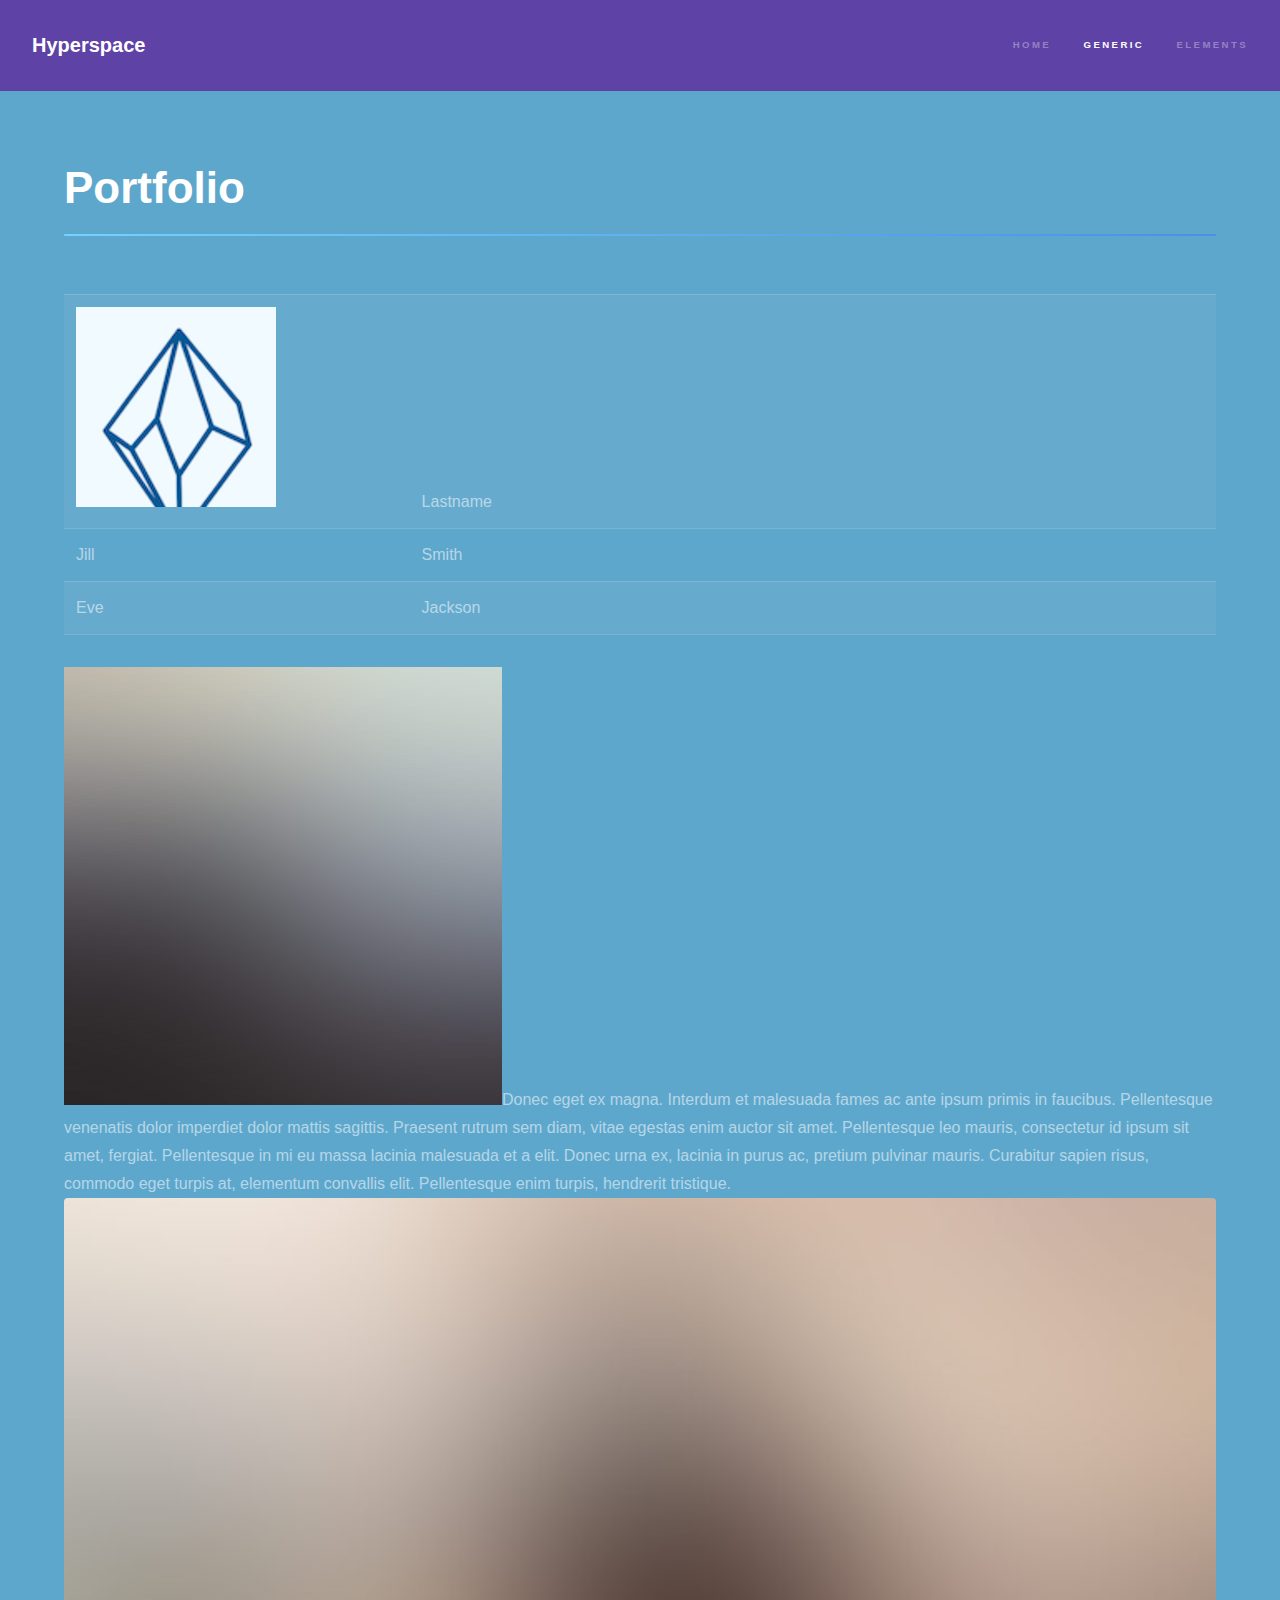
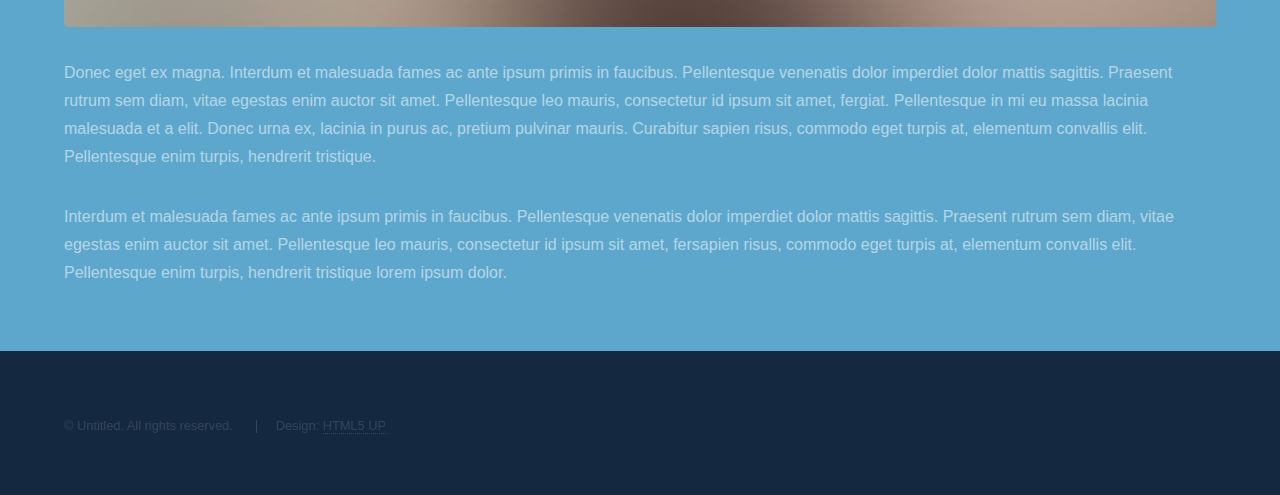
==== generic.html @ f417ead6 "Upload homepage and portfolio page" ====
<!DOCTYPE HTML>
<!--
	Hyperspace by HTML5 UP
	html5up.net | @ajlkn
	Free for personal and commercial use under the CCA 3.0 license (html5up.net/license)
-->
<html>

<head>
	<title>Generic - Hyperspace by HTML5 UP</title>
	<meta charset="utf-8" />
	<meta name="viewport" content="width=device-width, initial-scale=1, user-scalable=no" />
	<link rel="stylesheet" href="assets/css/main.css" />
	<noscript>
		<link rel="stylesheet" href="assets/css/noscript.css" /></noscript>
</head>

<body class="is-preload">

	<!-- Header -->
	<header id="header">
		<a href="index.html" class="title">Hyperspace</a>
		<nav>
			<ul>
				<li><a href="index.html">Home</a></li>
				<li><a href="generic.html" class="active">Generic</a></li>
				<li><a href="elements.html">Elements</a></li>
			</ul>
		</nav>
	</header>

	<!-- Wrapper -->
	<div id="wrapper">

		<!-- Main -->
		<section id="main" class="wrapper">
			<div class="inner">
				<h1 class="major">Portfolio</h1>
				<table style="width:100%" align="top">
					<tr>
						<td align="top" style="width:30%"><img src="images/crystal.png" alt="text" /></td>
						<td align="top" style="width:70%">Lastname</td>

					</tr>
					<tr>
						<td>Jill</td>
						<td>Smith</td>

					</tr>
					<tr>
						<td>Eve</td>
						<td>Jackson</td>

					</tr>
				</table>
				<div>
					<img src="images/pic03.jpg" alt="text" ALIGN=”right” />Donec eget ex
					magna. Interdum et malesuada fames ac ante
					ipsum primis in faucibus. Pellentesque
					venenatis dolor imperdiet dolor mattis sagittis. Praesent rutrum sem diam, vitae egestas enim
					auctor
					sit amet. Pellentesque leo mauris, consectetur id ipsum sit amet, fergiat. Pellentesque in mi eu
					massa lacinia malesuada et a elit. Donec urna ex, lacinia in purus ac, pretium pulvinar mauris.
					Curabitur sapien risus, commodo eget turpis at, elementum convallis elit. Pellentesque enim
					turpis,
					hendrerit tristique.
				</div>
				<span class="image fit"><img src="images/pic04.jpg" alt="" /></span>
				<p>Donec eget ex magna. Interdum et malesuada fames ac ante ipsum primis in faucibus. Pellentesque
					venenatis dolor imperdiet dolor mattis sagittis. Praesent rutrum sem diam, vitae egestas enim auctor
					sit amet. Pellentesque leo mauris, consectetur id ipsum sit amet, fergiat. Pellentesque in mi eu
					massa lacinia malesuada et a elit. Donec urna ex, lacinia in purus ac, pretium pulvinar mauris.
					Curabitur sapien risus, commodo eget turpis at, elementum convallis elit. Pellentesque enim turpis,
					hendrerit tristique.</p>
				<p>Interdum et malesuada fames ac ante ipsum primis in faucibus. Pellentesque venenatis dolor imperdiet
					dolor mattis sagittis. Praesent rutrum sem diam, vitae egestas enim auctor sit amet. Pellentesque
					leo mauris, consectetur id ipsum sit amet, fersapien risus, commodo eget turpis at, elementum
					convallis elit. Pellentesque enim turpis, hendrerit tristique lorem ipsum dolor.</p>
			</div>
		</section>

	</div>

	<!-- Footer -->
	<footer id="footer" class="wrapper alt">
		<div class="inner">
			<ul class="menu">
				<li>&copy; Untitled. All rights reserved.</li>
				<li>Design: <a href="http://html5up.net">HTML5 UP</a></li>
			</ul>
		</div>
	</footer>

	<!-- Scripts -->
	<script src="assets/js/jquery.min.js"></script>
	<script src="assets/js/jquery.scrollex.min.js"></script>
	<script src="assets/js/jquery.scrolly.min.js"></script>
	<script src="assets/js/browser.min.js"></script>
	<script src="assets/js/breakpoints.min.js"></script>
	<script src="assets/js/util.js"></script>
	<script src="assets/js/main.js"></script>

</body>

</html>
---- assets/css/main.css ----
@import url(fontawesome-all.min.css);

/*
	Hyperspace by HTML5 UP
	html5up.net | @ajlkn
	Free for personal and commercial use under the CCA 3.0 license (html5up.net/license)
*/

html, body, div, span, applet, object,
iframe, h1, h2, h3, h4, h5, h6, p, blockquote,
pre, a, abbr, acronym, address, big, cite,
code, del, dfn, em, img, ins, kbd, q, s, samp,
small, strike, strong, sub, sup, tt, var, b,
u, i, center, dl, dt, dd, ol, ul, li, fieldset,
form, label, legend, table, caption, tbody,
tfoot, thead, tr, th, td, article, aside,
canvas, details, embed, figure, figcaption,
footer, header, hgroup, menu, nav, output, ruby,
section, summary, time, mark, audio, video {
	margin: 0;
	padding: 0;
	border: 0;
	font-size: 100%;
	font: inherit;
	vertical-align: baseline;}

article, aside, details, figcaption, figure,
footer, header, hgroup, menu, nav, section {
	display: block;}

body {
	line-height: 1;
}

ol, ul {
	list-style: none;
}

blockquote, q {
	quotes: none;
}

	blockquote:before, blockquote:after, q:before, q:after {
		content: '';
		content: none;
	}

table {
	border-collapse: collapse;
	border-spacing: 0;
}

body {
	-webkit-text-size-adjust: none;
}

mark {
	background-color: transparent;
	color: inherit;
}

input::-moz-focus-inner {
	border: 0;
	padding: 0;
}

input, select, textarea {
	-moz-appearance: none;
	-webkit-appearance: none;
	-ms-appearance: none;
	appearance: none;
}

/* Basic */

	@-ms-viewport {
		width: device-width;
	}

	body {
		-ms-overflow-style: scrollbar;
	}

	@media screen and (max-width: 480px) {

		html, body {
			min-width: 320px;
		}

	}

	html {
		box-sizing: border-box;
	}

	*, *:before, *:after {
		box-sizing: inherit;
	}

	body {
		background: #5EA7CC;
	}

		body.is-preload *, body.is-preload *:before, body.is-preload *:after {
			-moz-animation: none !important;
			-webkit-animation: none !important;
			-ms-animation: none !important;
			animation: none !important;
			-moz-transition: none !important;
			-webkit-transition: none !important;
			-ms-transition: none !important;
			transition: none !important;
		}

/* Type */

	body, input, select, textarea {
		color: rgba(255, 255, 255, 0.55);
		font-family: Arial, Helvetica, sans-serif;
		font-size: 16.5pt;
		font-weight: normal;
		line-height: 1.75;
	}

		@media screen and (max-width: 1680px) {

			body, input, select, textarea {
				font-size: 13pt;
			}

		}

		@media screen and (max-width: 1280px) {

			body, input, select, textarea {
				font-size: 12pt;
			}

		}

		@media screen and (max-width: 360px) {

			body, input, select, textarea {
				font-size: 11pt;
			}

		}

	a {
		-moz-transition: color 0.2s ease, border-bottom-color 0.2s ease;
		-webkit-transition: color 0.2s ease, border-bottom-color 0.2s ease;
		-ms-transition: color 0.2s ease, border-bottom-color 0.2s ease;
		transition: color 0.2s ease, border-bottom-color 0.2s ease;
		border-bottom: dotted 1px rgba(255, 255, 255, 0.35);
		color: inherit;
		text-decoration: none;
	}

		a:hover {
			border-bottom-color: transparent;
			color: #ffffff;
		}

	strong, b {
		color: #ffffff;
		font-weight: bold;
	}

	em, i {
		font-style: italic;
	}

	p {
		margin: 0 0 2em 0;
	}

	h1, h2, h3, h4, h5, h6 {
		color: #ffffff;
		font-weight: bold;
		line-height: 1.5;
		margin: 0 0 0.5em 0;
	}

		h1 a, h2 a, h3 a, h4 a, h5 a, h6 a {
			color: inherit;
			text-decoration: none;
		}

	h1 {
		font-size: 2.75em;
	}

		h1.major {
			margin: 0 0 1.3em 0;
			position: relative;
			padding-bottom: 0.35em;
		}

			h1.major:after {
				background-image: -moz-linear-gradient(to right, #75D1FF, #4890E5);
				background-image: -webkit-linear-gradient(to right, #75D1FF, #4890E5);
				background-image: -ms-linear-gradient(to right, #75D1FF, #4890E5);
				background-image: linear-gradient(to right, #75D1FF, #4890E5);
				-moz-transition: max-width 0.2s ease;
				-webkit-transition: max-width 0.2s ease;
				-ms-transition: max-width 0.2s ease;
				transition: max-width 0.2s ease;
				border-radius: 0.2em;
				bottom: 0;
				content: '';
				height: 0.05em;
				position: absolute;
				right: 0;
				width: 100%;
			}

	h2 {
		font-size: 1.75em;
	}

	h3 {
		font-size: 1.1em;
	}

	h4 {
		font-size: 1em;
	}

	h5 {
		font-size: 0.8em;
	}

	h6 {
		font-size: 0.6em;
	}

	@media screen and (max-width: 736px) {

		h1 {
			font-size: 2em;
		}

		h2 {
			font-size: 1.25em;
		}

		h3 {
			font-size: 1em;
		}

		h4 {
			font-size: 0.8em;
		}

		h5 {
			font-size: 0.6em;
		}

		h6 {
			font-size: 0.6em;
		}

	}

	sub {
		font-size: 0.8em;
		position: relative;
		top: 0.5em;
	}

	sup {
		font-size: 0.8em;
		position: relative;
		top: -0.5em;
	}

	blockquote {
		border-left: solid 4px rgba(255, 255, 255, 0.15);
		font-style: italic;
		margin: 0 0 2em 0;
		padding: 0.5em 0 0.5em 2em;
	}

	code {
		background: rgba(255, 255, 255, 0.05);
		border-radius: 0.25em;
		border: solid 1px rgba(255, 255, 255, 0.15);
		font-family: "Courier New", monospace;
		font-size: 0.9em;
		margin: 0 0.25em;
		padding: 0.25em 0.65em;
	}

	pre {
		-webkit-overflow-scrolling: touch;
		font-family: "Courier New", monospace;
		font-size: 0.9em;
		margin: 0 0 2em 0;
	}

		pre code {
			display: block;
			line-height: 1.75em;
			padding: 1em 1.5em;
			overflow-x: auto;
		}

	hr {
		border: 0;
		border-bottom: solid 1px rgba(255, 255, 255, 0.15);
		margin: 2em 0;
	}

		hr.major {
			margin: 3em 0;
		}

	.align-left {
		text-align: left;
	}

	.align-center {
		text-align: center;
	}

	.align-right {
		text-align: right;
	}

/* Row */

	.row {
		display: flex;
		flex-wrap: wrap;
		box-sizing: border-box;
		align-items: stretch;
	}

		.row > * {
			box-sizing: border-box;
		}

		.row.gtr-uniform > * > :last-child {
			margin-bottom: 0;
		}

		.row.aln-left {
			justify-content: flex-start;
		}

		.row.aln-center {
			justify-content: center;
		}

		.row.aln-right {
			justify-content: flex-end;
		}

		.row.aln-top {
			align-items: flex-start;
		}

		.row.aln-middle {
			align-items: center;
		}

		.row.aln-bottom {
			align-items: flex-end;
		}

		.row > .imp {
			order: -1;
		}

		.row > .col-1 {
			width: 8.33333%;
		}

		.row > .off-1 {
			margin-left: 8.33333%;
		}

		.row > .col-2 {
			width: 16.66667%;
		}

		.row > .off-2 {
			margin-left: 16.66667%;
		}

		.row > .col-3 {
			width: 25%;
		}

		.row > .off-3 {
			margin-left: 25%;
		}

		.row > .col-4 {
			width: 33.33333%;
		}

		.row > .off-4 {
			margin-left: 33.33333%;
		}

		.row > .col-5 {
			width: 41.66667%;
		}

		.row > .off-5 {
			margin-left: 41.66667%;
		}

		.row > .col-6 {
			width: 50%;
		}

		.row > .off-6 {
			margin-left: 50%;
		}

		.row > .col-7 {
			width: 58.33333%;
		}

		.row > .off-7 {
			margin-left: 58.33333%;
		}

		.row > .col-8 {
			width: 66.66667%;
		}

		.row > .off-8 {
			margin-left: 66.66667%;
		}

		.row > .col-9 {
			width: 75%;
		}

		.row > .off-9 {
			margin-left: 75%;
		}

		.row > .col-10 {
			width: 83.33333%;
		}

		.row > .off-10 {
			margin-left: 83.33333%;
		}

		.row > .col-11 {
			width: 91.66667%;
		}

		.row > .off-11 {
			margin-left: 91.66667%;
		}

		.row > .col-12 {
			width: 100%;
		}

		.row > .off-12 {
			margin-left: 100%;
		}

		.row.gtr-0 {
			margin-top: 0;
			margin-left: 0em;
		}

			.row.gtr-0 > * {
				padding: 0 0 0 0em;
			}

			.row.gtr-0.gtr-uniform {
				margin-top: 0em;
			}

				.row.gtr-0.gtr-uniform > * {
					padding-top: 0em;
				}

		.row.gtr-25 {
			margin-top: 0;
			margin-left: -0.375em;
		}

			.row.gtr-25 > * {
				padding: 0 0 0 0.375em;
			}

			.row.gtr-25.gtr-uniform {
				margin-top: -0.375em;
			}

				.row.gtr-25.gtr-uniform > * {
					padding-top: 0.375em;
				}

		.row.gtr-50 {
			margin-top: 0;
			margin-left: -0.75em;
		}

			.row.gtr-50 > * {
				padding: 0 0 0 0.75em;
			}

			.row.gtr-50.gtr-uniform {
				margin-top: -0.75em;
			}

				.row.gtr-50.gtr-uniform > * {
					padding-top: 0.75em;
				}

		.row {
			margin-top: 0;
			margin-left: -1.5em;
		}

			.row > * {
				padding: 0 0 0 1.5em;
			}

			.row.gtr-uniform {
				margin-top: -1.5em;
			}

				.row.gtr-uniform > * {
					padding-top: 1.5em;
				}

		.row.gtr-150 {
			margin-top: 0;
			margin-left: -2.25em;
		}

			.row.gtr-150 > * {
				padding: 0 0 0 2.25em;
			}

			.row.gtr-150.gtr-uniform {
				margin-top: -2.25em;
			}

				.row.gtr-150.gtr-uniform > * {
					padding-top: 2.25em;
				}

		.row.gtr-200 {
			margin-top: 0;
			margin-left: -3em;
		}

			.row.gtr-200 > * {
				padding: 0 0 0 3em;
			}

			.row.gtr-200.gtr-uniform {
				margin-top: -3em;
			}

				.row.gtr-200.gtr-uniform > * {
					padding-top: 3em;
				}

		@media screen and (max-width: 1680px) {

			.row {
				display: flex;
				flex-wrap: wrap;
				box-sizing: border-box;
				align-items: stretch;
			}

				.row > * {
					box-sizing: border-box;
				}

				.row.gtr-uniform > * > :last-child {
					margin-bottom: 0;
				}

				.row.aln-left {
					justify-content: flex-start;
				}

				.row.aln-center {
					justify-content: center;
				}

				.row.aln-right {
					justify-content: flex-end;
				}

				.row.aln-top {
					align-items: flex-start;
				}

				.row.aln-middle {
					align-items: center;
				}

				.row.aln-bottom {
					align-items: flex-end;
				}

				.row > .imp-xlarge {
					order: -1;
				}

				.row > .col-1-xlarge {
					width: 8.33333%;
				}

				.row > .off-1-xlarge {
					margin-left: 8.33333%;
				}

				.row > .col-2-xlarge {
					width: 16.66667%;
				}

				.row > .off-2-xlarge {
					margin-left: 16.66667%;
				}

				.row > .col-3-xlarge {
					width: 25%;
				}

				.row > .off-3-xlarge {
					margin-left: 25%;
				}

				.row > .col-4-xlarge {
					width: 33.33333%;
				}

				.row > .off-4-xlarge {
					margin-left: 33.33333%;
				}

				.row > .col-5-xlarge {
					width: 41.66667%;
				}

				.row > .off-5-xlarge {
					margin-left: 41.66667%;
				}

				.row > .col-6-xlarge {
					width: 50%;
				}

				.row > .off-6-xlarge {
					margin-left: 50%;
				}

				.row > .col-7-xlarge {
					width: 58.33333%;
				}

				.row > .off-7-xlarge {
					margin-left: 58.33333%;
				}

				.row > .col-8-xlarge {
					width: 66.66667%;
				}

				.row > .off-8-xlarge {
					margin-left: 66.66667%;
				}

				.row > .col-9-xlarge {
					width: 75%;
				}

				.row > .off-9-xlarge {
					margin-left: 75%;
				}

				.row > .col-10-xlarge {
					width: 83.33333%;
				}

				.row > .off-10-xlarge {
					margin-left: 83.33333%;
				}

				.row > .col-11-xlarge {
					width: 91.66667%;
				}

				.row > .off-11-xlarge {
					margin-left: 91.66667%;
				}

				.row > .col-12-xlarge {
					width: 100%;
				}

				.row > .off-12-xlarge {
					margin-left: 100%;
				}

				.row.gtr-0 {
					margin-top: 0;
					margin-left: 0em;
				}

					.row.gtr-0 > * {
						padding: 0 0 0 0em;
					}

					.row.gtr-0.gtr-uniform {
						margin-top: 0em;
					}

						.row.gtr-0.gtr-uniform > * {
							padding-top: 0em;
						}

				.row.gtr-25 {
					margin-top: 0;
					margin-left: -0.375em;
				}

					.row.gtr-25 > * {
						padding: 0 0 0 0.375em;
					}

					.row.gtr-25.gtr-uniform {
						margin-top: -0.375em;
					}

						.row.gtr-25.gtr-uniform > * {
							padding-top: 0.375em;
						}

				.row.gtr-50 {
					margin-top: 0;
					margin-left: -0.75em;
				}

					.row.gtr-50 > * {
						padding: 0 0 0 0.75em;
					}

					.row.gtr-50.gtr-uniform {
						margin-top: -0.75em;
					}

						.row.gtr-50.gtr-uniform > * {
							padding-top: 0.75em;
						}

				.row {
					margin-top: 0;
					margin-left: -1.5em;
				}

					.row > * {
						padding: 0 0 0 1.5em;
					}

					.row.gtr-uniform {
						margin-top: -1.5em;
					}

						.row.gtr-uniform > * {
							padding-top: 1.5em;
						}

				.row.gtr-150 {
					margin-top: 0;
					margin-left: -2.25em;
				}

					.row.gtr-150 > * {
						padding: 0 0 0 2.25em;
					}

					.row.gtr-150.gtr-uniform {
						margin-top: -2.25em;
					}

						.row.gtr-150.gtr-uniform > * {
							padding-top: 2.25em;
						}

				.row.gtr-200 {
					margin-top: 0;
					margin-left: -3em;
				}

					.row.gtr-200 > * {
						padding: 0 0 0 3em;
					}

					.row.gtr-200.gtr-uniform {
						margin-top: -3em;
					}

						.row.gtr-200.gtr-uniform > * {
							padding-top: 3em;
						}

		}

		@media screen and (max-width: 1280px) {

			.row {
				display: flex;
				flex-wrap: wrap;
				box-sizing: border-box;
				align-items: stretch;
			}

				.row > * {
					box-sizing: border-box;
				}

				.row.gtr-uniform > * > :last-child {
					margin-bottom: 0;
				}

				.row.aln-left {
					justify-content: flex-start;
				}

				.row.aln-center {
					justify-content: center;
				}

				.row.aln-right {
					justify-content: flex-end;
				}

				.row.aln-top {
					align-items: flex-start;
				}

				.row.aln-middle {
					align-items: center;
				}

				.row.aln-bottom {
					align-items: flex-end;
				}

				.row > .imp-large {
					order: -1;
				}

				.row > .col-1-large {
					width: 8.33333%;
				}

				.row > .off-1-large {
					margin-left: 8.33333%;
				}

				.row > .col-2-large {
					width: 16.66667%;
				}

				.row > .off-2-large {
					margin-left: 16.66667%;
				}

				.row > .col-3-large {
					width: 25%;
				}

				.row > .off-3-large {
					margin-left: 25%;
				}

				.row > .col-4-large {
					width: 33.33333%;
				}

				.row > .off-4-large {
					margin-left: 33.33333%;
				}

				.row > .col-5-large {
					width: 41.66667%;
				}

				.row > .off-5-large {
					margin-left: 41.66667%;
				}

				.row > .col-6-large {
					width: 50%;
				}

				.row > .off-6-large {
					margin-left: 50%;
				}

				.row > .col-7-large {
					width: 58.33333%;
				}

				.row > .off-7-large {
					margin-left: 58.33333%;
				}

				.row > .col-8-large {
					width: 66.66667%;
				}

				.row > .off-8-large {
					margin-left: 66.66667%;
				}

				.row > .col-9-large {
					width: 75%;
				}

				.row > .off-9-large {
					margin-left: 75%;
				}

				.row > .col-10-large {
					width: 83.33333%;
				}

				.row > .off-10-large {
					margin-left: 83.33333%;
				}

				.row > .col-11-large {
					width: 91.66667%;
				}

				.row > .off-11-large {
					margin-left: 91.66667%;
				}

				.row > .col-12-large {
					width: 100%;
				}

				.row > .off-12-large {
					margin-left: 100%;
				}

				.row.gtr-0 {
					margin-top: 0;
					margin-left: 0em;
				}

					.row.gtr-0 > * {
						padding: 0 0 0 0em;
					}

					.row.gtr-0.gtr-uniform {
						margin-top: 0em;
					}

						.row.gtr-0.gtr-uniform > * {
							padding-top: 0em;
						}

				.row.gtr-25 {
					margin-top: 0;
					margin-left: -0.375em;
				}

					.row.gtr-25 > * {
						padding: 0 0 0 0.375em;
					}

					.row.gtr-25.gtr-uniform {
						margin-top: -0.375em;
					}

						.row.gtr-25.gtr-uniform > * {
							padding-top: 0.375em;
						}

				.row.gtr-50 {
					margin-top: 0;
					margin-left: -0.75em;
				}

					.row.gtr-50 > * {
						padding: 0 0 0 0.75em;
					}

					.row.gtr-50.gtr-uniform {
						margin-top: -0.75em;
					}

						.row.gtr-50.gtr-uniform > * {
							padding-top: 0.75em;
						}

				.row {
					margin-top: 0;
					margin-left: -1.5em;
				}

					.row > * {
						padding: 0 0 0 1.5em;
					}

					.row.gtr-uniform {
						margin-top: -1.5em;
					}

						.row.gtr-uniform > * {
							padding-top: 1.5em;
						}

				.row.gtr-150 {
					margin-top: 0;
					margin-left: -2.25em;
				}

					.row.gtr-150 > * {
						padding: 0 0 0 2.25em;
					}

					.row.gtr-150.gtr-uniform {
						margin-top: -2.25em;
					}

						.row.gtr-150.gtr-uniform > * {
							padding-top: 2.25em;
						}

				.row.gtr-200 {
					margin-top: 0;
					margin-left: -3em;
				}

					.row.gtr-200 > * {
						padding: 0 0 0 3em;
					}

					.row.gtr-200.gtr-uniform {
						margin-top: -3em;
					}

						.row.gtr-200.gtr-uniform > * {
							padding-top: 3em;
						}

		}

		@media screen and (max-width: 980px) {

			.row {
				display: flex;
				flex-wrap: wrap;
				box-sizing: border-box;
				align-items: stretch;
			}

				.row > * {
					box-sizing: border-box;
				}

				.row.gtr-uniform > * > :last-child {
					margin-bottom: 0;
				}

				.row.aln-left {
					justify-content: flex-start;
				}

				.row.aln-center {
					justify-content: center;
				}

				.row.aln-right {
					justify-content: flex-end;
				}

				.row.aln-top {
					align-items: flex-start;
				}

				.row.aln-middle {
					align-items: center;
				}

				.row.aln-bottom {
					align-items: flex-end;
				}

				.row > .imp-medium {
					order: -1;
				}

				.row > .col-1-medium {
					width: 8.33333%;
				}

				.row > .off-1-medium {
					margin-left: 8.33333%;
				}

				.row > .col-2-medium {
					width: 16.66667%;
				}

				.row > .off-2-medium {
					margin-left: 16.66667%;
				}

				.row > .col-3-medium {
					width: 25%;
				}

				.row > .off-3-medium {
					margin-left: 25%;
				}

				.row > .col-4-medium {
					width: 33.33333%;
				}

				.row > .off-4-medium {
					margin-left: 33.33333%;
				}

				.row > .col-5-medium {
					width: 41.66667%;
				}

				.row > .off-5-medium {
					margin-left: 41.66667%;
				}

				.row > .col-6-medium {
					width: 50%;
				}

				.row > .off-6-medium {
					margin-left: 50%;
				}

				.row > .col-7-medium {
					width: 58.33333%;
				}

				.row > .off-7-medium {
					margin-left: 58.33333%;
				}

				.row > .col-8-medium {
					width: 66.66667%;
				}

				.row > .off-8-medium {
					margin-left: 66.66667%;
				}

				.row > .col-9-medium {
					width: 75%;
				}

				.row > .off-9-medium {
					margin-left: 75%;
				}

				.row > .col-10-medium {
					width: 83.33333%;
				}

				.row > .off-10-medium {
					margin-left: 83.33333%;
				}

				.row > .col-11-medium {
					width: 91.66667%;
				}

				.row > .off-11-medium {
					margin-left: 91.66667%;
				}

				.row > .col-12-medium {
					width: 100%;
				}

				.row > .off-12-medium {
					margin-left: 100%;
				}

				.row.gtr-0 {
					margin-top: 0;
					margin-left: 0em;
				}

					.row.gtr-0 > * {
						padding: 0 0 0 0em;
					}

					.row.gtr-0.gtr-uniform {
						margin-top: 0em;
					}

						.row.gtr-0.gtr-uniform > * {
							padding-top: 0em;
						}

				.row.gtr-25 {
					margin-top: 0;
					margin-left: -0.375em;
				}

					.row.gtr-25 > * {
						padding: 0 0 0 0.375em;
					}

					.row.gtr-25.gtr-uniform {
						margin-top: -0.375em;
					}

						.row.gtr-25.gtr-uniform > * {
							padding-top: 0.375em;
						}

				.row.gtr-50 {
					margin-top: 0;
					margin-left: -0.75em;
				}

					.row.gtr-50 > * {
						padding: 0 0 0 0.75em;
					}

					.row.gtr-50.gtr-uniform {
						margin-top: -0.75em;
					}

						.row.gtr-50.gtr-uniform > * {
							padding-top: 0.75em;
						}

				.row {
					margin-top: 0;
					margin-left: -1.5em;
				}

					.row > * {
						padding: 0 0 0 1.5em;
					}

					.row.gtr-uniform {
						margin-top: -1.5em;
					}

						.row.gtr-uniform > * {
							padding-top: 1.5em;
						}

				.row.gtr-150 {
					margin-top: 0;
					margin-left: -2.25em;
				}

					.row.gtr-150 > * {
						padding: 0 0 0 2.25em;
					}

					.row.gtr-150.gtr-uniform {
						margin-top: -2.25em;
					}

						.row.gtr-150.gtr-uniform > * {
							padding-top: 2.25em;
						}

				.row.gtr-200 {
					margin-top: 0;
					margin-left: -3em;
				}

					.row.gtr-200 > * {
						padding: 0 0 0 3em;
					}

					.row.gtr-200.gtr-uniform {
						margin-top: -3em;
					}

						.row.gtr-200.gtr-uniform > * {
							padding-top: 3em;
						}

		}

		@media screen and (max-width: 736px) {

			.row {
				display: flex;
				flex-wrap: wrap;
				box-sizing: border-box;
				align-items: stretch;
			}

				.row > * {
					box-sizing: border-box;
				}

				.row.gtr-uniform > * > :last-child {
					margin-bottom: 0;
				}

				.row.aln-left {
					justify-content: flex-start;
				}

				.row.aln-center {
					justify-content: center;
				}

				.row.aln-right {
					justify-content: flex-end;
				}

				.row.aln-top {
					align-items: flex-start;
				}

				.row.aln-middle {
					align-items: center;
				}

				.row.aln-bottom {
					align-items: flex-end;
				}

				.row > .imp-small {
					order: -1;
				}

				.row > .col-1-small {
					width: 8.33333%;
				}

				.row > .off-1-small {
					margin-left: 8.33333%;
				}

				.row > .col-2-small {
					width: 16.66667%;
				}

				.row > .off-2-small {
					margin-left: 16.66667%;
				}

				.row > .col-3-small {
					width: 25%;
				}

				.row > .off-3-small {
					margin-left: 25%;
				}

				.row > .col-4-small {
					width: 33.33333%;
				}

				.row > .off-4-small {
					margin-left: 33.33333%;
				}

				.row > .col-5-small {
					width: 41.66667%;
				}

				.row > .off-5-small {
					margin-left: 41.66667%;
				}

				.row > .col-6-small {
					width: 50%;
				}

				.row > .off-6-small {
					margin-left: 50%;
				}

				.row > .col-7-small {
					width: 58.33333%;
				}

				.row > .off-7-small {
					margin-left: 58.33333%;
				}

				.row > .col-8-small {
					width: 66.66667%;
				}

				.row > .off-8-small {
					margin-left: 66.66667%;
				}

				.row > .col-9-small {
					width: 75%;
				}

				.row > .off-9-small {
					margin-left: 75%;
				}

				.row > .col-10-small {
					width: 83.33333%;
				}

				.row > .off-10-small {
					margin-left: 83.33333%;
				}

				.row > .col-11-small {
					width: 91.66667%;
				}

				.row > .off-11-small {
					margin-left: 91.66667%;
				}

				.row > .col-12-small {
					width: 100%;
				}

				.row > .off-12-small {
					margin-left: 100%;
				}

				.row.gtr-0 {
					margin-top: 0;
					margin-left: 0em;
				}

					.row.gtr-0 > * {
						padding: 0 0 0 0em;
					}

					.row.gtr-0.gtr-uniform {
						margin-top: 0em;
					}

						.row.gtr-0.gtr-uniform > * {
							padding-top: 0em;
						}

				.row.gtr-25 {
					margin-top: 0;
					margin-left: -0.375em;
				}

					.row.gtr-25 > * {
						padding: 0 0 0 0.375em;
					}

					.row.gtr-25.gtr-uniform {
						margin-top: -0.375em;
					}

						.row.gtr-25.gtr-uniform > * {
							padding-top: 0.375em;
						}

				.row.gtr-50 {
					margin-top: 0;
					margin-left: -0.75em;
				}

					.row.gtr-50 > * {
						padding: 0 0 0 0.75em;
					}

					.row.gtr-50.gtr-uniform {
						margin-top: -0.75em;
					}

						.row.gtr-50.gtr-uniform > * {
							padding-top: 0.75em;
						}

				.row {
					margin-top: 0;
					margin-left: -1.5em;
				}

					.row > * {
						padding: 0 0 0 1.5em;
					}

					.row.gtr-uniform {
						margin-top: -1.5em;
					}

						.row.gtr-uniform > * {
							padding-top: 1.5em;
						}

				.row.gtr-150 {
					margin-top: 0;
					margin-left: -2.25em;
				}

					.row.gtr-150 > * {
						padding: 0 0 0 2.25em;
					}

					.row.gtr-150.gtr-uniform {
						margin-top: -2.25em;
					}

						.row.gtr-150.gtr-uniform > * {
							padding-top: 2.25em;
						}

				.row.gtr-200 {
					margin-top: 0;
					margin-left: -3em;
				}

					.row.gtr-200 > * {
						padding: 0 0 0 3em;
					}

					.row.gtr-200.gtr-uniform {
						margin-top: -3em;
					}

						.row.gtr-200.gtr-uniform > * {
							padding-top: 3em;
						}

		}

		@media screen and (max-width: 480px) {

			.row {
				display: flex;
				flex-wrap: wrap;
				box-sizing: border-box;
				align-items: stretch;
			}

				.row > * {
					box-sizing: border-box;
				}

				.row.gtr-uniform > * > :last-child {
					margin-bottom: 0;
				}

				.row.aln-left {
					justify-content: flex-start;
				}

				.row.aln-center {
					justify-content: center;
				}

				.row.aln-right {
					justify-content: flex-end;
				}

				.row.aln-top {
					align-items: flex-start;
				}

				.row.aln-middle {
					align-items: center;
				}

				.row.aln-bottom {
					align-items: flex-end;
				}

				.row > .imp-xsmall {
					order: -1;
				}

				.row > .col-1-xsmall {
					width: 8.33333%;
				}

				.row > .off-1-xsmall {
					margin-left: 8.33333%;
				}

				.row > .col-2-xsmall {
					width: 16.66667%;
				}

				.row > .off-2-xsmall {
					margin-left: 16.66667%;
				}

				.row > .col-3-xsmall {
					width: 25%;
				}

				.row > .off-3-xsmall {
					margin-left: 25%;
				}

				.row > .col-4-xsmall {
					width: 33.33333%;
				}

				.row > .off-4-xsmall {
					margin-left: 33.33333%;
				}

				.row > .col-5-xsmall {
					width: 41.66667%;
				}

				.row > .off-5-xsmall {
					margin-left: 41.66667%;
				}

				.row > .col-6-xsmall {
					width: 50%;
				}

				.row > .off-6-xsmall {
					margin-left: 50%;
				}

				.row > .col-7-xsmall {
					width: 58.33333%;
				}

				.row > .off-7-xsmall {
					margin-left: 58.33333%;
				}

				.row > .col-8-xsmall {
					width: 66.66667%;
				}

				.row > .off-8-xsmall {
					margin-left: 66.66667%;
				}

				.row > .col-9-xsmall {
					width: 75%;
				}

				.row > .off-9-xsmall {
					margin-left: 75%;
				}

				.row > .col-10-xsmall {
					width: 83.33333%;
				}

				.row > .off-10-xsmall {
					margin-left: 83.33333%;
				}

				.row > .col-11-xsmall {
					width: 91.66667%;
				}

				.row > .off-11-xsmall {
					margin-left: 91.66667%;
				}

				.row > .col-12-xsmall {
					width: 100%;
				}

				.row > .off-12-xsmall {
					margin-left: 100%;
				}

				.row.gtr-0 {
					margin-top: 0;
					margin-left: 0em;
				}

					.row.gtr-0 > * {
						padding: 0 0 0 0em;
					}

					.row.gtr-0.gtr-uniform {
						margin-top: 0em;
					}

						.row.gtr-0.gtr-uniform > * {
							padding-top: 0em;
						}

				.row.gtr-25 {
					margin-top: 0;
					margin-left: -0.375em;
				}

					.row.gtr-25 > * {
						padding: 0 0 0 0.375em;
					}

					.row.gtr-25.gtr-uniform {
						margin-top: -0.375em;
					}

						.row.gtr-25.gtr-uniform > * {
							padding-top: 0.375em;
						}

				.row.gtr-50 {
					margin-top: 0;
					margin-left: -0.75em;
				}

					.row.gtr-50 > * {
						padding: 0 0 0 0.75em;
					}

					.row.gtr-50.gtr-uniform {
						margin-top: -0.75em;
					}

						.row.gtr-50.gtr-uniform > * {
							padding-top: 0.75em;
						}

				.row {
					margin-top: 0;
					margin-left: -1.5em;
				}

					.row > * {
						padding: 0 0 0 1.5em;
					}

					.row.gtr-uniform {
						margin-top: -1.5em;
					}

						.row.gtr-uniform > * {
							padding-top: 1.5em;
						}

				.row.gtr-150 {
					margin-top: 0;
					margin-left: -2.25em;
				}

					.row.gtr-150 > * {
						padding: 0 0 0 2.25em;
					}

					.row.gtr-150.gtr-uniform {
						margin-top: -2.25em;
					}

						.row.gtr-150.gtr-uniform > * {
							padding-top: 2.25em;
						}

				.row.gtr-200 {
					margin-top: 0;
					margin-left: -3em;
				}

					.row.gtr-200 > * {
						padding: 0 0 0 3em;
					}

					.row.gtr-200.gtr-uniform {
						margin-top: -3em;
					}

						.row.gtr-200.gtr-uniform > * {
							padding-top: 3em;
						}

		}

/* Box */

	.box {
		border-radius: 0.25em;
		border: solid 1px rgba(255, 255, 255, 0.15);
		margin-bottom: 2em;
		padding: 1.5em;
	}

		.box > :last-child,
		.box > :last-child > :last-child,
		.box > :last-child > :last-child > :last-child {
			margin-bottom: 0;
		}

		.box.alt {
			border: 0;
			border-radius: 0;
			padding: 0;
		}

/* Button */

	input[type="submit"],
	input[type="reset"],
	input[type="button"],
	button,
	.button {
		-moz-appearance: none;
		-webkit-appearance: none;
		-ms-appearance: none;
		appearance: none;
		-moz-transition: border-color 0.2s ease;
		-webkit-transition: border-color 0.2s ease;
		-ms-transition: border-color 0.2s ease;
		transition: border-color 0.2s ease;
		background-color: transparent;
		border: solid 1px !important;
		border-color: rgba(255, 255, 255, 0.15) !important;
		border-radius: 3em;
		color: #ffffff !important;
		cursor: pointer;
		display: inline-block;
		font-size: 0.6em;
		font-weight: bold;
		height: calc(4.75em + 2px);
		letter-spacing: 0.25em;
		line-height: 4.75em;
		outline: 0;
		padding: 0 3.75em;
		position: relative;
		text-align: center;
		text-decoration: none;
		text-transform: uppercase;
		white-space: nowrap;
	}

		input[type="submit"]:after,
		input[type="reset"]:after,
		input[type="button"]:after,
		button:after,
		.button:after {
			-moz-transform: scale(0.25);
			-webkit-transform: scale(0.25);
			-ms-transform: scale(0.25);
			transform: scale(0.25);
			pointer-events: none;
			-moz-transition: opacity 0.2s ease, -moz-transform 0.2s ease;
			-webkit-transition: opacity 0.2s ease, -webkit-transform 0.2s ease;
			-ms-transition: opacity 0.2s ease, -ms-transform 0.2s ease;
			transition: opacity 0.2s ease, transform 0.2s ease;
			background: #ffffff;
			border-radius: 3em;
			content: '';
			height: 100%;
			left: 0;
			opacity: 0;
			position: absolute;
			top: 0;
			width: 100%;
		}

		input[type="submit"].icon:before,
		input[type="reset"].icon:before,
		input[type="button"].icon:before,
		button.icon:before,
		.button.icon:before {
			margin-right: 0.75em;
		}

		input[type="submit"].fit,
		input[type="reset"].fit,
		input[type="button"].fit,
		button.fit,
		.button.fit {
			width: 100%;
		}

		input[type="submit"].small,
		input[type="reset"].small,
		input[type="button"].small,
		button.small,
		.button.small {
			font-size: 0.4em;
		}

		input[type="submit"].large,
		input[type="reset"].large,
		input[type="button"].large,
		button.large,
		.button.large {
			font-size: 0.8em;
		}

		input[type="submit"].primary,
		input[type="reset"].primary,
		input[type="button"].primary,
		button.primary,
		.button.primary {
			background-color: #ffffff;
			color: #312450 !important;
		}

			input[type="submit"].primary:after,
			input[type="reset"].primary:after,
			input[type="button"].primary:after,
			button.primary:after,
			.button.primary:after {
				display: none;
			}

		input[type="submit"].disabled, input[type="submit"]:disabled,
		input[type="reset"].disabled,
		input[type="reset"]:disabled,
		input[type="button"].disabled,
		input[type="button"]:disabled,
		button.disabled,
		button:disabled,
		.button.disabled,
		.button:disabled {
			cursor: default;
			opacity: 0.5;
			pointer-events: none;
		}

		input[type="submit"]:hover,
		input[type="reset"]:hover,
		input[type="button"]:hover,
		button:hover,
		.button:hover {
			border-color: rgba(255, 255, 255, 0.55) !important;
		}

			input[type="submit"]:hover:after,
			input[type="reset"]:hover:after,
			input[type="button"]:hover:after,
			button:hover:after,
			.button:hover:after {
				opacity: 0.05;
				-moz-transform: scale(1);
				-webkit-transform: scale(1);
				-ms-transform: scale(1);
				transform: scale(1);
			}

			input[type="submit"]:hover:active,
			input[type="reset"]:hover:active,
			input[type="button"]:hover:active,
			button:hover:active,
			.button:hover:active {
				border-color: #ffffff !important;
			}

				input[type="submit"]:hover:active:after,
				input[type="reset"]:hover:active:after,
				input[type="button"]:hover:active:after,
				button:hover:active:after,
				.button:hover:active:after {
					opacity: 0.1;
				}

/* Features */

	.features {
		display: -moz-flex;
		display: -webkit-flex;
		display: -ms-flex;
		display: flex;
		-moz-flex-wrap: wrap;
		-webkit-flex-wrap: wrap;
		-ms-flex-wrap: wrap;
		flex-wrap: wrap;
		border-radius: 0.25em;
		border: solid 1px rgba(255, 255, 255, 0.15);
		background: rgba(255, 255, 255, 0.05);
		margin: 0 0 2em 0;
	}

		.features section {
			padding: 3.5em 3em 1em 7em ;
			width: 50%;
			border-top: solid 1px rgba(255, 255, 255, 0.15);
			position: relative;
		}

			.features section:nth-child(-n + 2) {
				border-top-width: 0;
			}

			.features section:nth-child(2n) {
				border-left: solid 1px rgba(255, 255, 255, 0.15);
			}

			.features section .icon {
				-moz-transition: opacity 0.5s ease, -moz-transform 0.5s ease;
				-webkit-transition: opacity 0.5s ease, -webkit-transform 0.5s ease;
				-ms-transition: opacity 0.5s ease, -ms-transform 0.5s ease;
				transition: opacity 0.5s ease, transform 0.5s ease;
				-moz-transition-delay: 1s;
				-webkit-transition-delay: 1s;
				-ms-transition-delay: 1s;
				transition-delay: 1s;
				-moz-transform: scale(1);
				-webkit-transform: scale(1);
				-ms-transform: scale(1);
				transform: scale(1);
				position: absolute;
				left: 3em;
				top: 3em;
				opacity: 1;
			}

			.features section:nth-child(1) .icon {
				-moz-transition-delay: 0.15s;
				-webkit-transition-delay: 0.15s;
				-ms-transition-delay: 0.15s;
				transition-delay: 0.15s;
			}

			.features section:nth-child(2) .icon {
				-moz-transition-delay: 0.3s;
				-webkit-transition-delay: 0.3s;
				-ms-transition-delay: 0.3s;
				transition-delay: 0.3s;
			}

			.features section:nth-child(3) .icon {
				-moz-transition-delay: 0.45s;
				-webkit-transition-delay: 0.45s;
				-ms-transition-delay: 0.45s;
				transition-delay: 0.45s;
			}

			.features section:nth-child(4) .icon {
				-moz-transition-delay: 0.6s;
				-webkit-transition-delay: 0.6s;
				-ms-transition-delay: 0.6s;
				transition-delay: 0.6s;
			}

			.features section:nth-child(5) .icon {
				-moz-transition-delay: 0.75s;
				-webkit-transition-delay: 0.75s;
				-ms-transition-delay: 0.75s;
				transition-delay: 0.75s;
			}

			.features section:nth-child(6) .icon {
				-moz-transition-delay: 0.9s;
				-webkit-transition-delay: 0.9s;
				-ms-transition-delay: 0.9s;
				transition-delay: 0.9s;
			}

			.features section:nth-child(7) .icon {
				-moz-transition-delay: 1.05s;
				-webkit-transition-delay: 1.05s;
				-ms-transition-delay: 1.05s;
				transition-delay: 1.05s;
			}

			.features section:nth-child(8) .icon {
				-moz-transition-delay: 1.2s;
				-webkit-transition-delay: 1.2s;
				-ms-transition-delay: 1.2s;
				transition-delay: 1.2s;
			}

			.features section:nth-child(9) .icon {
				-moz-transition-delay: 1.35s;
				-webkit-transition-delay: 1.35s;
				-ms-transition-delay: 1.35s;
				transition-delay: 1.35s;
			}

			.features section:nth-child(10) .icon {
				-moz-transition-delay: 1.5s;
				-webkit-transition-delay: 1.5s;
				-ms-transition-delay: 1.5s;
				transition-delay: 1.5s;
			}

			.features section:nth-child(11) .icon {
				-moz-transition-delay: 1.65s;
				-webkit-transition-delay: 1.65s;
				-ms-transition-delay: 1.65s;
				transition-delay: 1.65s;
			}

			.features section:nth-child(12) .icon {
				-moz-transition-delay: 1.8s;
				-webkit-transition-delay: 1.8s;
				-ms-transition-delay: 1.8s;
				transition-delay: 1.8s;
			}

			.features section:nth-child(13) .icon {
				-moz-transition-delay: 1.95s;
				-webkit-transition-delay: 1.95s;
				-ms-transition-delay: 1.95s;
				transition-delay: 1.95s;
			}

			.features section:nth-child(14) .icon {
				-moz-transition-delay: 2.1s;
				-webkit-transition-delay: 2.1s;
				-ms-transition-delay: 2.1s;
				transition-delay: 2.1s;
			}

			.features section:nth-child(15) .icon {
				-moz-transition-delay: 2.25s;
				-webkit-transition-delay: 2.25s;
				-ms-transition-delay: 2.25s;
				transition-delay: 2.25s;
			}

			.features section:nth-child(16) .icon {
				-moz-transition-delay: 2.4s;
				-webkit-transition-delay: 2.4s;
				-ms-transition-delay: 2.4s;
				transition-delay: 2.4s;
			}

			.features section:nth-child(17) .icon {
				-moz-transition-delay: 2.55s;
				-webkit-transition-delay: 2.55s;
				-ms-transition-delay: 2.55s;
				transition-delay: 2.55s;
			}

			.features section:nth-child(18) .icon {
				-moz-transition-delay: 2.7s;
				-webkit-transition-delay: 2.7s;
				-ms-transition-delay: 2.7s;
				transition-delay: 2.7s;
			}

			.features section:nth-child(19) .icon {
				-moz-transition-delay: 2.85s;
				-webkit-transition-delay: 2.85s;
				-ms-transition-delay: 2.85s;
				transition-delay: 2.85s;
			}

			.features section:nth-child(20) .icon {
				-moz-transition-delay: 3s;
				-webkit-transition-delay: 3s;
				-ms-transition-delay: 3s;
				transition-delay: 3s;
			}

		.features.inactive section .icon {
			-moz-transform: scale(0.5);
			-webkit-transform: scale(0.5);
			-ms-transform: scale(0.5);
			transform: scale(0.5);
			opacity: 0;
		}

		@media screen and (max-width: 980px) {

			.features {
				display: block;
			}

				.features section {
					border-top-width: 1px !important;
					border-left-width: 0 !important;
					width: 100%;
				}

					.features section:first-child {
						border-top-width: 0 !important;
					}

		}

		@media screen and (max-width: 736px) {

			.features section {
				padding: 2.5em 1.5em 0.1em 5.5em ;
			}

				.features section .icon {
					left: 1.5em;
					top: 2em;
				}

		}

		@media screen and (max-width: 480px) {

			.features section {
				padding: 2em 1.5em 0.1em 1.5em ;
			}

				.features section .icon {
					left: 0;
					position: relative;
					top: 0;
				}

		}

/* Form */

	form {
		margin: 0 0 2em 0;
	}

		form > :last-child {
			margin-bottom: 0;
		}

		form > .fields {
			display: -moz-flex;
			display: -webkit-flex;
			display: -ms-flex;
			display: flex;
			-moz-flex-wrap: wrap;
			-webkit-flex-wrap: wrap;
			-ms-flex-wrap: wrap;
			flex-wrap: wrap;
			width: calc(100% + 3em);
			margin: -1.5em 0 2em -1.5em;
		}

			form > .fields > .field {
				-moz-flex-grow: 0;
				-webkit-flex-grow: 0;
				-ms-flex-grow: 0;
				flex-grow: 0;
				-moz-flex-shrink: 0;
				-webkit-flex-shrink: 0;
				-ms-flex-shrink: 0;
				flex-shrink: 0;
				padding: 1.5em 0 0 1.5em;
				width: calc(100% - 1.5em);
			}

				form > .fields > .field.half {
					width: calc(50% - 0.75em);
				}

				form > .fields > .field.third {
					width: calc(100%/3 - 0.5em);
				}

				form > .fields > .field.quarter {
					width: calc(25% - 0.375em);
				}

		@media screen and (max-width: 480px) {

			form > .fields {
				width: calc(100% + 3em);
				margin: -1.5em 0 2em -1.5em;
			}

				form > .fields > .field {
					padding: 1.5em 0 0 1.5em;
					width: calc(100% - 1.5em);
				}

					form > .fields > .field.half {
						width: calc(100% - 1.5em);
					}

					form > .fields > .field.third {
						width: calc(100% - 1.5em);
					}

					form > .fields > .field.quarter {
						width: calc(100% - 1.5em);
					}

		}

	label {
		color: #ffffff;
		font-weight: bold;
		line-height: 1.5;
		margin: 0 0 0.7em 0;
		display: block;
		font-size: 1.1em;
	}

	input[type="text"],
	input[type="password"],
	input[type="email"],
	input[type="tel"],
	select,
	textarea {
		-moz-appearance: none;
		-webkit-appearance: none;
		-ms-appearance: none;
		appearance: none;
		background: rgba(255, 255, 255, 0.05);
		border-radius: 0.25em;
		border: none;
		border: solid 1px rgba(255, 255, 255, 0.15);
		color: inherit;
		display: block;
		outline: 0;
		padding: 0 1em;
		text-decoration: none;
		width: 100%;
	}

		input[type="text"]:invalid,
		input[type="password"]:invalid,
		input[type="email"]:invalid,
		input[type="tel"]:invalid,
		select:invalid,
		textarea:invalid {
			box-shadow: none;
		}

		input[type="text"]:focus,
		input[type="password"]:focus,
		input[type="email"]:focus,
		input[type="tel"]:focus,
		select:focus,
		textarea:focus {
			border-color: #ffffff;
			box-shadow: 0 0 0 1px #ffffff;
		}

	select {
		background-image: url("data:image/svg+xml;charset=utf8,%3Csvg xmlns='http://www.w3.org/2000/svg' width='40' height='40' preserveAspectRatio='none' viewBox='0 0 40 40'%3E%3Cpath d='M9.4,12.3l10.4,10.4l10.4-10.4c0.2-0.2,0.5-0.4,0.9-0.4c0.3,0,0.6,0.1,0.9,0.4l3.3,3.3c0.2,0.2,0.4,0.5,0.4,0.9 c0,0.4-0.1,0.6-0.4,0.9L20.7,31.9c-0.2,0.2-0.5,0.4-0.9,0.4c-0.3,0-0.6-0.1-0.9-0.4L4.3,17.3c-0.2-0.2-0.4-0.5-0.4-0.9 c0-0.4,0.1-0.6,0.4-0.9l3.3-3.3c0.2-0.2,0.5-0.4,0.9-0.4S9.1,12.1,9.4,12.3z' fill='rgba(255, 255, 255, 0.15)' /%3E%3C/svg%3E");
		background-size: 1.25rem;
		background-repeat: no-repeat;
		background-position: calc(100% - 1rem) center;
		height: 2.75em;
		padding-right: 2.75em;
		text-overflow: ellipsis;
	}

		select option {
			color: #ffffff;
			background: #312450;
		}

		select:focus::-ms-value {
			background-color: transparent;
		}

		select::-ms-expand {
			display: none;
		}

	input[type="text"],
	input[type="password"],
	input[type="email"],
	select {
		height: 2.75em;
	}

	textarea {
		padding: 0.75em 1em;
	}

		body.is-ie textarea {
			min-height: 10em;
		}

	input[type="checkbox"],
	input[type="radio"] {
		-moz-appearance: none;
		-webkit-appearance: none;
		-ms-appearance: none;
		appearance: none;
		display: block;
		float: left;
		margin-right: -2em;
		opacity: 0;
		width: 1em;
		z-index: -1;
	}

		input[type="checkbox"] + label,
		input[type="radio"] + label {
			text-decoration: none;
			color: rgba(255, 255, 255, 0.55);
			cursor: pointer;
			display: inline-block;
			font-size: 1em;
			font-weight: normal;
			padding-left: 2.4em;
			padding-right: 0.75em;
			position: relative;
		}

			input[type="checkbox"] + label:before,
			input[type="radio"] + label:before {
				-moz-osx-font-smoothing: grayscale;
				-webkit-font-smoothing: antialiased;
				display: inline-block;
				font-style: normal;
				font-variant: normal;
				text-rendering: auto;
				line-height: 1;
				text-transform: none !important;
				font-family: 'Font Awesome 5 Free';
				font-weight: 900;
			}

			input[type="checkbox"] + label:before,
			input[type="radio"] + label:before {
				background: rgba(255, 255, 255, 0.05);
				border-radius: 0.25em;
				border: solid 1px rgba(255, 255, 255, 0.15);
				content: '';
				display: inline-block;
				font-size: 0.8em;
				height: 2.0625em;
				left: 0;
				line-height: 2.0625em;
				position: absolute;
				text-align: center;
				top: 0;
				width: 2.0625em;
			}

		input[type="checkbox"]:checked + label:before,
		input[type="radio"]:checked + label:before {
			background: #ffffff;
			border-color: #ffffff;
			color: #b74e91;
			content: '\f00c';
		}

		input[type="checkbox"]:focus + label:before,
		input[type="radio"]:focus + label:before {
			border-color: #ffffff;
			box-shadow: 0 0 0 1px #ffffff;
		}

	input[type="checkbox"] + label:before {
		border-radius: 0.25em;
	}

	input[type="radio"] + label:before {
		border-radius: 100%;
	}

	::-webkit-input-placeholder {
		color: rgba(255, 255, 255, 0.35) !important;
		opacity: 1.0;
	}

	:-moz-placeholder {
		color: rgba(255, 255, 255, 0.35) !important;
		opacity: 1.0;
	}

	::-moz-placeholder {
		color: rgba(255, 255, 255, 0.35) !important;
		opacity: 1.0;
	}

	:-ms-input-placeholder {
		color: rgba(255, 255, 255, 0.35) !important;
		opacity: 1.0;
	}

/* Icon */

	.icon {
		text-decoration: none;
		border-bottom: none;
		position: relative;
	}

		.icon:before {
			-moz-osx-font-smoothing: grayscale;
			-webkit-font-smoothing: antialiased;
			display: inline-block;
			font-style: normal;
			font-variant: normal;
			text-rendering: auto;
			line-height: 1;
			text-transform: none !important;
			font-family: 'Font Awesome 5 Free';
			font-weight: 400;
		}

		.icon > .label {
			display: none;
		}

		.icon:before {
			line-height: inherit;
		}

		.icon.solid:before {
			font-weight: 900;
		}

		.icon.brands:before {
			font-family: 'Font Awesome 5 Brands';
		}

		.icon.major {
			width: 2.5em;
			height: 2.5em;
			display: block;
			background: #ffffff;
			border-radius: 100%;
			color: #111E6C;
			text-align: center;
			line-height: 2.5em;
			margin: 0 0 1.3em 0;
		}

			.icon.major:before {
				font-size: 1.25em;
			}

				.wrapper.style1 .icon.major:before {
					color: #5e42a6;
				}

				.wrapper.style1-alt .icon.major:before {
					color: #493382;
				}

				.wrapper.style2 .icon.major:before {
					color: #5052b5;
				}

				.wrapper.style2-alt .icon.major:before {
					color: #3e4094;
				}

				.wrapper.style3 .icon.major:before {
					color: #111E6C;
				}

				.wrapper.style3-alt .icon.major:before {
					color: #111E6C;
				}

/* Image */

	.image {
		border-radius: 0.25em;
		border: 0;
		display: inline-block;
		position: relative;
	}

		.image img {
			border-radius: 0.25em;
			display: block;
		}

		.image.left, .image.right {
			max-width: 40%;
		}

			.image.left img, .image.right img {
				width: 100%;
			}

		.image.left {
			float: left;
			margin: 0 1.5em 1em 0;
			top: 0.25em;
		}

		.image.right {
			float: right;
			margin: 0 0 1em 1.5em;
			top: 0.25em;
		}

		.image.fit {
			display: block;
			margin: 0 0 2em 0;
			width: 100%;
		}

			.image.fit img {
				width: 100%;
			}

		.image.main {
			display: block;
			margin: 0 0 3em 0;
			width: 100%;
		}

			.image.main img {
				width: 100%;
			}

/* List */

	ol {
		list-style: decimal;
		margin: 0 0 2em 0;
		padding-left: 1.25em;
	}

		ol li {
			padding-left: 0.25em;
		}

	ul {
		list-style: disc;
		margin: 0 0 2em 0;
		padding-left: 1em;
	}

		ul li {
			padding-left: 0.5em;
		}

		ul.alt {
			list-style: none;
			padding-left: 0;
		}

			ul.alt li {
				border-top: solid 1px rgba(255, 255, 255, 0.15);
				padding: 0.5em 0;
			}

				ul.alt li:first-child {
					border-top: 0;
					padding-top: 0;
				}

	dl {
		margin: 0 0 2em 0;
	}

		dl dt {
			display: block;
			font-weight: bold;
			margin: 0 0 1em 0;
		}

		dl dd {
			margin-left: 2em;
		}

/* Actions */

	ul.actions {
		display: -moz-flex;
		display: -webkit-flex;
		display: -ms-flex;
		display: flex;
		cursor: default;
		list-style: none;
		margin-left: -1em;
		padding-left: 0;
	}

		ul.actions li {
			padding: 0 0 0 1em;
			vertical-align: middle;
		}

		ul.actions.special {
			-moz-justify-content: center;
			-webkit-justify-content: center;
			-ms-justify-content: center;
			justify-content: center;
			width: 100%;
			margin-left: 0;
		}

			ul.actions.special li:first-child {
				padding-left: 0;
			}

		ul.actions.stacked {
			-moz-flex-direction: column;
			-webkit-flex-direction: column;
			-ms-flex-direction: column;
			flex-direction: column;
			margin-left: 0;
		}

			ul.actions.stacked li {
				padding: 1.3em 0 0 0;
			}

				ul.actions.stacked li:first-child {
					padding-top: 0;
				}

		ul.actions.fit {
			width: calc(100% + 1em);
		}

			ul.actions.fit li {
				-moz-flex-grow: 1;
				-webkit-flex-grow: 1;
				-ms-flex-grow: 1;
				flex-grow: 1;
				-moz-flex-shrink: 1;
				-webkit-flex-shrink: 1;
				-ms-flex-shrink: 1;
				flex-shrink: 1;
				width: 100%;
			}

				ul.actions.fit li > * {
					width: 100%;
				}

			ul.actions.fit.stacked {
				width: 100%;
			}

		@media screen and (max-width: 480px) {

			ul.actions:not(.fixed) {
				-moz-flex-direction: column;
				-webkit-flex-direction: column;
				-ms-flex-direction: column;
				flex-direction: column;
				margin-left: 0;
				width: 100% !important;
			}

				ul.actions:not(.fixed) li {
					-moz-flex-grow: 1;
					-webkit-flex-grow: 1;
					-ms-flex-grow: 1;
					flex-grow: 1;
					-moz-flex-shrink: 1;
					-webkit-flex-shrink: 1;
					-ms-flex-shrink: 1;
					flex-shrink: 1;
					padding: 1em 0 0 0;
					text-align: center;
					width: 100%;
				}

					ul.actions:not(.fixed) li > * {
						width: 100%;
					}

					ul.actions:not(.fixed) li:first-child {
						padding-top: 0;
					}

					ul.actions:not(.fixed) li input[type="submit"],
					ul.actions:not(.fixed) li input[type="reset"],
					ul.actions:not(.fixed) li input[type="button"],
					ul.actions:not(.fixed) li button,
					ul.actions:not(.fixed) li .button {
						width: 100%;
					}

						ul.actions:not(.fixed) li input[type="submit"].icon:before,
						ul.actions:not(.fixed) li input[type="reset"].icon:before,
						ul.actions:not(.fixed) li input[type="button"].icon:before,
						ul.actions:not(.fixed) li button.icon:before,
						ul.actions:not(.fixed) li .button.icon:before {
							margin-left: -0.5rem;
						}

		}

/* Contact */

	ul.contact {
		list-style: none;
		padding: 0;
	}

		ul.contact > li {
			padding: 0;
			margin: 1.5em 0 0 0;
		}

			ul.contact > li:first-child {
				margin-top: 0;
			}

/* Icons */

	ul.icons {
		cursor: default;
		list-style: none;
		padding-left: 0;
	}

		ul.icons li {
			display: inline-block;
			padding: 0 0.75em 0 0;
		}

			ul.icons li:last-child {
				padding-right: 0;
			}

			ul.icons li > a, ul.icons li > span {
				border: 0;
			}

				ul.icons li > a .label, ul.icons li > span .label {
					display: none;
				}

/* Menu */

	ul.menu {
		list-style: none;
		padding: 0;
	}

		ul.menu > li {
			border-left: solid 1px rgba(255, 255, 255, 0.15);
			display: inline-block;
			line-height: 1;
			margin-left: 1.5em;
			padding: 0 0 0 1.5em;
		}

			ul.menu > li:first-child {
				border-left: 0;
				margin: 0;
				padding-left: 0;
			}

		@media screen and (max-width: 480px) {

			ul.menu > li {
				border-left: 0;
				display: block;
				line-height: inherit;
				margin: 0.5em 0 0 0;
				padding-left: 0;
			}

		}

/* Section/Article */

	section.special, article.special {
		text-align: center;
	}

	header p {
		color: rgba(255, 255, 255, 0.35);
		position: relative;
		margin: 0 0 1.5em 0;
	}

	header h2 + p {
		font-size: 1.25em;
		margin-top: -1em;
		line-height: 1.5em;
	}

	header h3 + p {
		font-size: 1.1em;
		margin-top: -0.8em;
		line-height: 1.5em;
	}

	header h4 + p,
	header h5 + p,
	header h6 + p {
		font-size: 0.9em;
		margin-top: -0.6em;
		line-height: 1.5em;
	}

/* Split */

	.split {
		display: -moz-flex;
		display: -webkit-flex;
		display: -ms-flex;
		display: flex;
	}

		.split > * {
			width: calc(50% - 2.5em);
		}

		.split > :nth-child(2n - 1) {
			padding-right: 2.5em;
			border-right: solid 1px rgba(255, 255, 255, 0.15);
		}

		.split > :nth-child(2n) {
			padding-left: 2.5em;
		}

		.split.style1 > :nth-child(2n - 1) {
			width: calc(66.66666% - 2.5em);
		}

		.split.style1 > :nth-child(2n) {
			width: calc(33.33333% - 2.5em);
		}

		@media screen and (max-width: 1680px) {

			.split > * {
				width: calc(50% - 2em);
			}

			.split > :nth-child(2n - 1) {
				padding-right: 2em;
			}

			.split > :nth-child(2n) {
				padding-left: 2em;
			}

			.split.style1 > :nth-child(2n - 1) {
				width: calc(66.66666% - 2em);
			}

			.split.style1 > :nth-child(2n) {
				width: calc(33.33333% - 2em);
			}

		}

		@media screen and (max-width: 980px) {

			.split {
				display: block;
			}

				.split > * {
					border-top: solid 1px rgba(255, 255, 255, 0.15);
					margin: 4em 0 0 0;
					padding: 4em 0 0 0;
					width: 100% !important;
				}

				.split > :nth-child(2n - 1) {
					border-right: 0;
					padding-right: 0;
				}

				.split > :nth-child(2n) {
					padding-left: 0;
				}

				.split > :first-child {
					border-top: 0;
					margin-top: 0;
					padding-top: 0;
				}

		}

		@media screen and (max-width: 736px) {

			.split > * {
				margin: 3em 0 0 0;
				padding: 3em 0 0 0;
			}

		}

/* Spotlights */

	.spotlights > section {
		display: -moz-flex;
		display: -webkit-flex;
		display: -ms-flex;
		display: flex;
		-moz-flex-direction: row;
		-webkit-flex-direction: row;
		-ms-flex-direction: row;
		flex-direction: row;
		min-height: 22.5em;
	}

		body.is-ie .spotlights > section {
			min-height: 0;
		}

		.spotlights > section > .image {
			background-position: center center;
			background-size: cover;
			border-radius: 0;
			display: block;
			position: relative;
			width: 25em;
		}

			.spotlights > section > .image img {
				border-radius: 0;
				display: block;
			}

			.spotlights > section > .image:before {
				-moz-transition: opacity 1s ease;
				-webkit-transition: opacity 1s ease;
				-ms-transition: opacity 1s ease;
				transition: opacity 1s ease;
				background: rgba(49, 36, 80, 0.9);
				content: '';
				display: block;
				height: 100%;
				left: 0;
				opacity: 0;
				position: absolute;
				top: 0;
				width: 100%;
			}

		.spotlights > section > .content {
			padding: 4em 5em 2em 5em ;
			display: -moz-flex;
			display: -webkit-flex;
			display: -ms-flex;
			display: flex;
			-moz-flex-direction: column;
			-webkit-flex-direction: column;
			-ms-flex-direction: column;
			flex-direction: column;
			-moz-justify-content: center;
			-webkit-justify-content: center;
			-ms-justify-content: center;
			justify-content: center;
			width: 50em;
			-ms-flex: 1;
		}

			.spotlights > section > .content > .inner {
				-moz-transform: translateX(0) translateY(0);
				-webkit-transform: translateX(0) translateY(0);
				-ms-transform: translateX(0) translateY(0);
				transform: translateX(0) translateY(0);
				-moz-transition: opacity 1s ease, -moz-transform 1s ease;
				-webkit-transition: opacity 1s ease, -webkit-transform 1s ease;
				-ms-transition: opacity 1s ease, -ms-transform 1s ease;
				transition: opacity 1s ease, transform 1s ease;
				opacity: 1;
			}

		.spotlights > section:nth-child(2) {
			background-color: rgba(0, 0, 0, 0.05);
		}

		.spotlights > section:nth-child(3) {
			background-color: rgba(0, 0, 0, 0.1);
		}

		.spotlights > section.inactive > .image:before,
		body.is-preload .spotlights > section > .image:before {
			opacity: 1;
		}

		.spotlights > section.inactive > .content > .inner,
		body.is-preload .spotlights > section > .content > .inner {
			-moz-transform: translateX(-1em);
			-webkit-transform: translateX(-1em);
			-ms-transform: translateX(-1em);
			transform: translateX(-1em);
			opacity: 0;
		}

		@media screen and (max-width: 1680px) {

			.spotlights > section > .content {
				padding: 4em 4em 2em 4em ;
			}

		}

		@media screen and (max-width: 980px) {

			.spotlights > section {
				display: block;
			}

				.spotlights > section > .image {
					width: 100%;
					height: 50vh;
				}

				.spotlights > section > .content {
					width: 100%;
				}

				.spotlights > section.inactive > .content > .inner,
				body.is-preload .spotlights > section > .content > .inner {
					-moz-transform: translateY(1em);
					-webkit-transform: translateY(1em);
					-ms-transform: translateY(1em);
					transform: translateY(1em);
				}

		}

		@media screen and (max-width: 736px) {

			.spotlights > section > .image {
				height: 50vh;
				min-height: 15em;
			}

			.spotlights > section > .content {
				padding: 3em 2em 1em 2em ;
			}

		}

/* Table */

	.table-wrapper {
		-webkit-overflow-scrolling: touch;
		overflow-x: auto;
	}

	table {
		margin: 0 0 2em 0;
		width: 100%;
	}

		table tbody tr {
			border: solid 1px rgba(255, 255, 255, 0.15);
			border-left: 0;
			border-right: 0;
		}

			table tbody tr:nth-child(2n + 1) {
				background-color: rgba(255, 255, 255, 0.05);
			}

		table td {
			padding: 0.75em 0.75em;
		}

		table th {
			color: #ffffff;
			font-size: 1em;
			font-weight: bold;
			padding: 0 0.75em 0.75em 0.75em;
			text-align: left;
		}

		table thead {
			border-bottom: solid 2px rgba(255, 255, 255, 0.15);
		}

		table tfoot {
			border-top: solid 2px rgba(255, 255, 255, 0.15);
		}

		table.alt {
			border-collapse: separate;
		}

			table.alt tbody tr td {
				border: solid 1px rgba(255, 255, 255, 0.15);
				border-left-width: 0;
				border-top-width: 0;
			}

				table.alt tbody tr td:first-child {
					border-left-width: 1px;
				}

			table.alt tbody tr:first-child td {
				border-top-width: 1px;
			}

			table.alt thead {
				border-bottom: 0;
			}

			table.alt tfoot {
				border-top: 0;
			}

/* Wrapper */

	.wrapper {
		position: relative;
	}

		.wrapper > .inner {
			padding: 5em 5em 3em 5em ;
			max-width: 100%;
			width: 75em;
		}

			@media screen and (max-width: 1680px) {

				.wrapper > .inner {
					padding: 4em 4em 2em 4em ;
				}

			}

			@media screen and (max-width: 1280px) {

				.wrapper > .inner {
					width: 100%;
				}

			}

			@media screen and (max-width: 736px) {

				.wrapper > .inner {
					padding: 3em 2em 1em 2em ;
				}

			}

		.wrapper.alt {
			background-color: #142840;
		}

		.wrapper.style1 {
			background-color: #3468A5;
		}

		.wrapper.style1-alt {
			background-color: #28507F;
		}

		.wrapper.style2 {
			background-color: #4890E5;
		}

		.wrapper.style2-alt {
			background-color: #4890E5;
		}

		.wrapper.style3 {
			background-color: #111E6C;
		}

		.wrapper.style3-alt {
			background-color: #0233CB;
		}

		.wrapper.fullscreen {
			display: -moz-flex;
			display: -webkit-flex;
			display: -ms-flex;
			display: flex;
			-moz-flex-direction: column;
			-webkit-flex-direction: column;
			-ms-flex-direction: column;
			flex-direction: column;
			-moz-justify-content: center;
			-webkit-justify-content: center;
			-ms-justify-content: center;
			justify-content: center;
			min-height: 100vh;
		}

			body.is-ie .wrapper.fullscreen {
				height: 100vh;
			}

			@media screen and (max-width: 1280px) {

				.wrapper.fullscreen {
					min-height: calc(100vh - 2.5em);
				}

					body.is-ie .wrapper.fullscreen {
						height: calc(100vh - 2.5em);
					}

			}

			@media screen and (max-width: 736px) {

				.wrapper.fullscreen {
					padding: 2em 0;
					min-height: 0;
				}

					body.is-ie .wrapper.fullscreen {
						height: auto;
					}

			}

		.wrapper.fade-up > .inner {
			-moz-transform: translateY(0);
			-webkit-transform: translateY(0);
			-ms-transform: translateY(0);
			transform: translateY(0);
			-moz-transition: opacity 1s ease, -moz-transform 1s ease;
			-webkit-transition: opacity 1s ease, -webkit-transform 1s ease;
			-ms-transition: opacity 1s ease, -ms-transform 1s ease;
			transition: opacity 1s ease, transform 1s ease;
			opacity: 1.0;
		}

		.wrapper.fade-up.inactive > .inner,
		body.is-preload .wrapper.fade-up > .inner {
			opacity: 0;
			-moz-transform: translateY(1em);
			-webkit-transform: translateY(1em);
			-ms-transform: translateY(1em);
			transform: translateY(1em);
		}

		.wrapper.fade-down > .inner {
			-moz-transform: translateY(0);
			-webkit-transform: translateY(0);
			-ms-transform: translateY(0);
			transform: translateY(0);
			-moz-transition: opacity 1s ease, -moz-transform 1s ease;
			-webkit-transition: opacity 1s ease, -webkit-transform 1s ease;
			-ms-transition: opacity 1s ease, -ms-transform 1s ease;
			transition: opacity 1s ease, transform 1s ease;
			opacity: 1.0;
		}

		.wrapper.fade-down.inactive > .inner,
		body.is-preload .wrapper.fade-down > .inner {
			opacity: 0;
			-moz-transform: translateY(-1em);
			-webkit-transform: translateY(-1em);
			-ms-transform: translateY(-1em);
			transform: translateY(-1em);
		}

		.wrapper.fade > .inner {
			-moz-transition: opacity 1s ease;
			-webkit-transition: opacity 1s ease;
			-ms-transition: opacity 1s ease;
			transition: opacity 1s ease;
			opacity: 1.0;
		}

		.wrapper.fade.inactive > .inner,
		body.is-preload .wrapper.fade > .inner {
			opacity: 0;
		}

/* Header */

	#header {
		display: -moz-flex;
		display: -webkit-flex;
		display: -ms-flex;
		display: flex;
		background-color: #5e42a6;
		cursor: default;
		padding: 1.75em 2em;
	}

		#header > .title {
			border: 0;
			color: #ffffff;
			display: block;
			font-size: 1.25em;
			font-weight: bold;
		}

		#header > nav {
			-moz-flex: 1;
			-webkit-flex: 1;
			-ms-flex: 1;
			flex: 1;
			text-align: right;
		}

			#header > nav > ul {
				margin: 0;
				padding: 0;
			}

				#header > nav > ul > li {
					display: inline-block;
					margin-left: 1.75em;
					padding: 0;
					vertical-align: middle;
				}

					#header > nav > ul > li:first-child {
						margin-left: 0;
					}

					#header > nav > ul > li a {
						border: 0;
						color: rgba(255, 255, 255, 0.35);
						display: inline-block;
						font-size: 0.6em;
						font-weight: bold;
						letter-spacing: 0.25em;
						text-transform: uppercase;
					}

						#header > nav > ul > li a:hover {
							color: rgba(255, 255, 255, 0.55);
						}

						#header > nav > ul > li a.active {
							color: #ffffff;
						}

		@media screen and (max-width: 736px) {

			#header {
				padding: 1em 2em;
			}

		}

		@media screen and (max-width: 480px) {

			#header {
				display: block;
				padding: 0 2em;
				text-align: left;
			}

				#header .title {
					font-size: 1.25em;
					padding: 1em 0;
				}

				#header > nav {
					border-top: solid 1px rgba(255, 255, 255, 0.15);
					text-align: inherit;
				}

					#header > nav > ul > li {
						margin-left: 1.5em;
					}

						#header > nav > ul > li a {
							height: 6em;
							line-height: 6em;
						}

		}

/* Wrapper (main) */

	#sidebar + #wrapper {
		margin-left: 18em;
	}

		@media screen and (max-width: 1280px) {

			#sidebar + #wrapper {
				margin-left: 0;
				padding-top: 3.5em;
			}

		}

		@media screen and (max-width: 736px) {

			#sidebar + #wrapper {
				padding-top: 0;
			}

		}

	#header + #wrapper > .wrapper > .inner {
		margin: 0 auto;
	}

/* Footer */

	#sidebar + #wrapper + #footer {
		margin-left: 18em;
	}

		@media screen and (max-width: 1280px) {

			#sidebar + #wrapper + #footer {
				margin-left: 0;
			}

		}

	#footer > .inner a {
		border-bottom-color: rgba(255, 255, 255, 0.15);
	}

		#footer > .inner a:hover {
			border-bottom-color: transparent;
		}

	#footer > .inner .menu {
		font-size: 0.8em;
		color: rgba(255, 255, 255, 0.15);
	}

	#header + #wrapper + #footer > .inner {
		margin: 0 auto;
	}

/* Sidebar */

	#sidebar {
		padding: 2.5em 2.5em 0.5em 2.5em ;
		background: #05147D;
		cursor: default;
		height: 100vh;
		left: 0;
		overflow-x: hidden;
		overflow-y: auto;
		position: fixed;
		text-align: right;
		top: 0;
		width: 18em;
		z-index: 10000;
	}

		#sidebar > .inner {
			display: -moz-flex;
			display: -webkit-flex;
			display: -ms-flex;
			display: flex;
			-moz-flex-direction: column;
			-webkit-flex-direction: column;
			-ms-flex-direction: column;
			flex-direction: column;
			-moz-justify-content: center;
			-webkit-justify-content: center;
			-ms-justify-content: center;
			justify-content: center;
			-moz-transform: translateY(0);
			-webkit-transform: translateY(0);
			-ms-transform: translateY(0);
			transform: translateY(0);
			-moz-transition: opacity 1s ease;
			-webkit-transition: opacity 1s ease;
			-ms-transition: opacity 1s ease;
			transition: opacity 1s ease;
			min-height: 100%;
			opacity: 1;
			width: 100%;
		}

			body.is-ie #sidebar > .inner {
				height: 100%;
			}

		#sidebar nav > ul {
			list-style: none;
			padding: 0;
		}

			#sidebar nav > ul > li {
				-moz-transform: translateY(0);
				-webkit-transform: translateY(0);
				-ms-transform: translateY(0);
				transform: translateY(0);
				-moz-transition: opacity 0.15s ease, -moz-transform 0.75s ease;
				-webkit-transition: opacity 0.15s ease, -webkit-transform 0.75s ease;
				-ms-transition: opacity 0.15s ease, -ms-transform 0.75s ease;
				transition: opacity 0.15s ease, transform 0.75s ease;
				margin: 1.5em 0 0 0;
				opacity: 1;
				padding: 0;
				position: relative;
			}

				#sidebar nav > ul > li:first-child {
					margin: 0;
				}

				#sidebar nav > ul > li:nth-child(1) {
					-moz-transition-delay: 0.45s;
					-webkit-transition-delay: 0.45s;
					-ms-transition-delay: 0.45s;
					transition-delay: 0.45s;
				}

				#sidebar nav > ul > li:nth-child(2) {
					-moz-transition-delay: 0.65s;
					-webkit-transition-delay: 0.65s;
					-ms-transition-delay: 0.65s;
					transition-delay: 0.65s;
				}

				#sidebar nav > ul > li:nth-child(3) {
					-moz-transition-delay: 0.85s;
					-webkit-transition-delay: 0.85s;
					-ms-transition-delay: 0.85s;
					transition-delay: 0.85s;
				}

				#sidebar nav > ul > li:nth-child(4) {
					-moz-transition-delay: 1.05s;
					-webkit-transition-delay: 1.05s;
					-ms-transition-delay: 1.05s;
					transition-delay: 1.05s;
				}

				#sidebar nav > ul > li:nth-child(5) {
					-moz-transition-delay: 1.25s;
					-webkit-transition-delay: 1.25s;
					-ms-transition-delay: 1.25s;
					transition-delay: 1.25s;
				}

				#sidebar nav > ul > li:nth-child(6) {
					-moz-transition-delay: 1.45s;
					-webkit-transition-delay: 1.45s;
					-ms-transition-delay: 1.45s;
					transition-delay: 1.45s;
				}

				#sidebar nav > ul > li:nth-child(7) {
					-moz-transition-delay: 1.65s;
					-webkit-transition-delay: 1.65s;
					-ms-transition-delay: 1.65s;
					transition-delay: 1.65s;
				}

				#sidebar nav > ul > li:nth-child(8) {
					-moz-transition-delay: 1.85s;
					-webkit-transition-delay: 1.85s;
					-ms-transition-delay: 1.85s;
					transition-delay: 1.85s;
				}

				#sidebar nav > ul > li:nth-child(9) {
					-moz-transition-delay: 2.05s;
					-webkit-transition-delay: 2.05s;
					-ms-transition-delay: 2.05s;
					transition-delay: 2.05s;
				}

				#sidebar nav > ul > li:nth-child(10) {
					-moz-transition-delay: 2.25s;
					-webkit-transition-delay: 2.25s;
					-ms-transition-delay: 2.25s;
					transition-delay: 2.25s;
				}

				#sidebar nav > ul > li:nth-child(11) {
					-moz-transition-delay: 2.45s;
					-webkit-transition-delay: 2.45s;
					-ms-transition-delay: 2.45s;
					transition-delay: 2.45s;
				}

				#sidebar nav > ul > li:nth-child(12) {
					-moz-transition-delay: 2.65s;
					-webkit-transition-delay: 2.65s;
					-ms-transition-delay: 2.65s;
					transition-delay: 2.65s;
				}

				#sidebar nav > ul > li:nth-child(13) {
					-moz-transition-delay: 2.85s;
					-webkit-transition-delay: 2.85s;
					-ms-transition-delay: 2.85s;
					transition-delay: 2.85s;
				}

				#sidebar nav > ul > li:nth-child(14) {
					-moz-transition-delay: 3.05s;
					-webkit-transition-delay: 3.05s;
					-ms-transition-delay: 3.05s;
					transition-delay: 3.05s;
				}

				#sidebar nav > ul > li:nth-child(15) {
					-moz-transition-delay: 3.25s;
					-webkit-transition-delay: 3.25s;
					-ms-transition-delay: 3.25s;
					transition-delay: 3.25s;
				}

				#sidebar nav > ul > li:nth-child(16) {
					-moz-transition-delay: 3.45s;
					-webkit-transition-delay: 3.45s;
					-ms-transition-delay: 3.45s;
					transition-delay: 3.45s;
				}

				#sidebar nav > ul > li:nth-child(17) {
					-moz-transition-delay: 3.65s;
					-webkit-transition-delay: 3.65s;
					-ms-transition-delay: 3.65s;
					transition-delay: 3.65s;
				}

				#sidebar nav > ul > li:nth-child(18) {
					-moz-transition-delay: 3.85s;
					-webkit-transition-delay: 3.85s;
					-ms-transition-delay: 3.85s;
					transition-delay: 3.85s;
				}

				#sidebar nav > ul > li:nth-child(19) {
					-moz-transition-delay: 4.05s;
					-webkit-transition-delay: 4.05s;
					-ms-transition-delay: 4.05s;
					transition-delay: 4.05s;
				}

				#sidebar nav > ul > li:nth-child(20) {
					-moz-transition-delay: 4.25s;
					-webkit-transition-delay: 4.25s;
					-ms-transition-delay: 4.25s;
					transition-delay: 4.25s;
				}

		#sidebar nav a {
			-moz-transition: color 0.2s ease;
			-webkit-transition: color 0.2s ease;
			-ms-transition: color 0.2s ease;
			transition: color 0.2s ease;
			border: 0;
			color: rgba(255, 255, 255, 0.35);
			display: block;
			font-size: 0.6em;
			font-weight: bold;
			letter-spacing: 0.25em;
			line-height: 1.75;
			outline: 0;
			padding: 1.35em 0;
			position: relative;
			text-decoration: none;
			text-transform: uppercase;
		}

			#sidebar nav a:before, #sidebar nav a:after {
				border-radius: 0.2em;
				bottom: 0;
				content: '';
				height: 0.2em;
				position: absolute;
				right: 0;
				width: 100%;
			}

			#sidebar nav a:before {
				background: #3c2c62;
			}

			#sidebar nav a:after {
				background-image: -moz-linear-gradient(to right, #5e42a6, #b74e91);
				background-image: -webkit-linear-gradient(to right, #5e42a6, #b74e91);
				background-image: -ms-linear-gradient(to right, #5e42a6, #b74e91);
				background-image: linear-gradient(to right, #5e42a6, #b74e91);
				-moz-transition: max-width 0.2s ease;
				-webkit-transition: max-width 0.2s ease;
				-ms-transition: max-width 0.2s ease;
				transition: max-width 0.2s ease;
				max-width: 0;
			}

			#sidebar nav a:hover {
				color: rgba(255, 255, 255, 0.55);
			}

			#sidebar nav a.active {
				color: #ffffff;
			}

				#sidebar nav a.active:after {
					max-width: 100%;
				}

		body.is-preload #sidebar > .inner {
			opacity: 0;
		}

		body.is-preload #sidebar nav ul li {
			-moz-transform: translateY(2em);
			-webkit-transform: translateY(2em);
			-ms-transform: translateY(2em);
			transform: translateY(2em);
			opacity: 0;
		}

		@media screen and (max-width: 1280px) {

			#sidebar {
				height: 3.5em;
				left: 0;
				line-height: 3.5em;
				overflow: hidden;
				padding: 0;
				text-align: center;
				top: 0;
				width: 100%;
			}

				#sidebar > .inner {
					-moz-flex-direction: row;
					-webkit-flex-direction: row;
					-ms-flex-direction: row;
					flex-direction: row;
					-moz-align-items: -moz-stretch;
					-webkit-align-items: -webkit-stretch;
					-ms-align-items: -ms-stretch;
					align-items: stretch;
					height: inherit;
					line-height: inherit;
				}

				#sidebar nav {
					height: inherit;
					line-height: inherit;
				}

					#sidebar nav ul {
						display: -moz-flex;
						display: -webkit-flex;
						display: -ms-flex;
						display: flex;
						height: inherit;
						line-height: inherit;
						margin: 0;
					}

						#sidebar nav ul li {
							display: block;
							height: inherit;
							line-height: inherit;
							margin: 0 0 0 2em;
							padding: 0;
						}

					#sidebar nav a {
						height: inherit;
						line-height: inherit;
						padding: 0;
					}

						#sidebar nav a:after {
							background-image: none;
							background-color: #b74e91;
						}

		}

		@media screen and (max-width: 736px) {

			#sidebar {
				display: none;
			}

		}

/* Intro */

	#intro {
		background-attachment: fixed;
		background-image: url("images/intro.svg");
		background-position: top right;
		background-repeat: no-repeat;
		background-size: 100% 100%;
	}

		#intro p {
			font-size: 1.25em;
		}

			@media screen and (max-width: 980px) {

				#intro p br {
					display: none;
				}

			}

			@media screen and (max-width: 736px) {

				#intro p {
					font-size: 1em;
				}

			}

		@media screen and (max-width: 1280px) {

			#intro {
				background-attachment: scroll;
			}

		}
---- assets/css/noscript.css ----
/*
	Hyperspace by HTML5 UP
	html5up.net | @ajlkn
	Free for personal and commercial use under the CCA 3.0 license (html5up.net/license)
*/

/* Spotlights */

	.spotlights > section > .image:before {
		opacity: 0 !important;
	}

	.spotlights > section > .content > .inner {
		-moz-transform: none !important;
		-webkit-transform: none !important;
		-ms-transform: none !important;
		transform: none !important;
		opacity: 1 !important;
	}

/* Wrapper */

	.wrapper > .inner {
		opacity: 1 !important;
		-moz-transform: none !important;
		-webkit-transform: none !important;
		-ms-transform: none !important;
		transform: none !important;
	}

/* Sidebar */

	#sidebar > .inner {
		opacity: 1 !important;
	}

	#sidebar nav > ul > li {
		-moz-transform: none !important;
		-webkit-transform: none !important;
		-ms-transform: none !important;
		transform: none !important;
		opacity: 1 !important;
	}
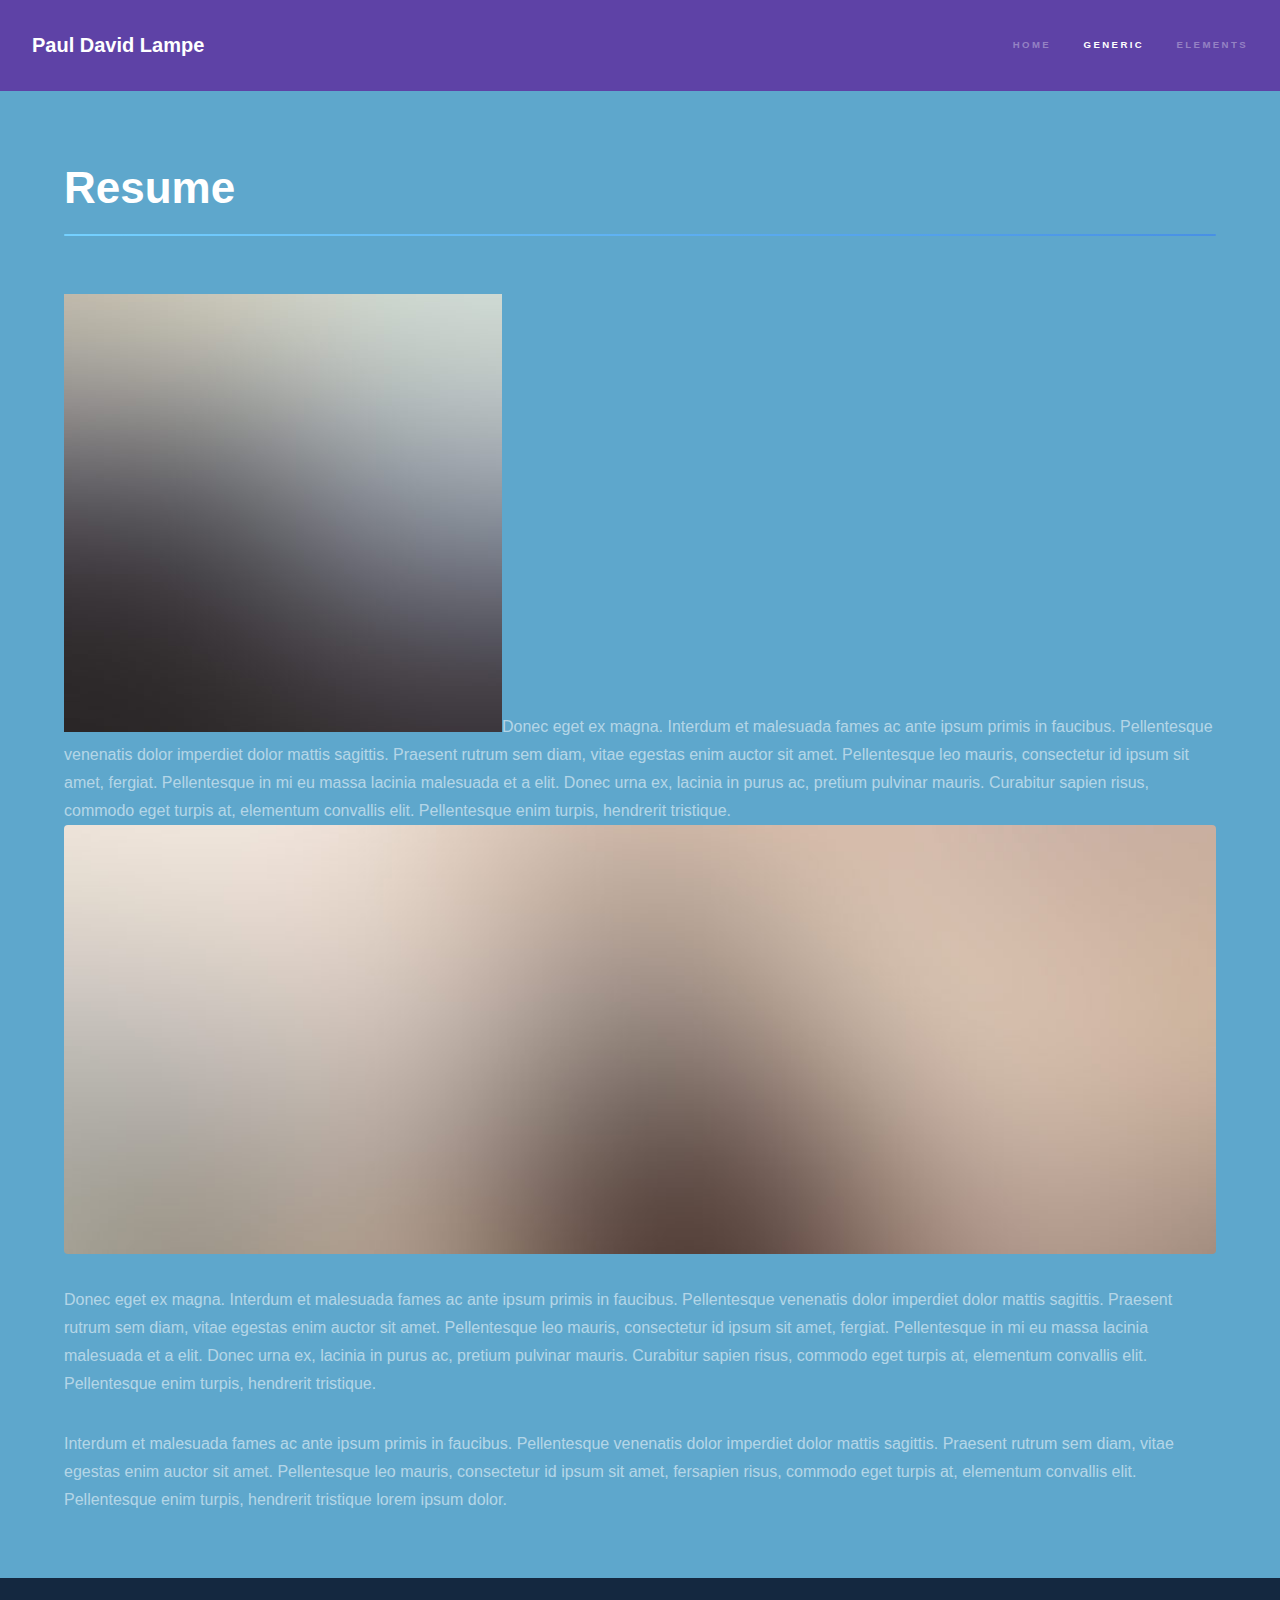
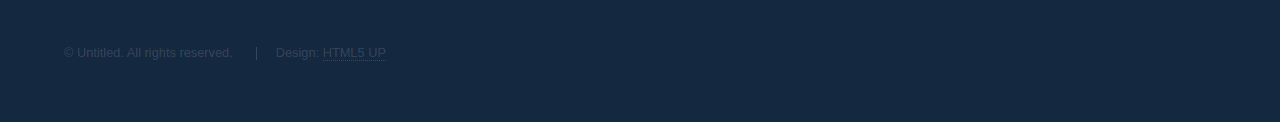
==== commit d77189c5: "Updated resume webpage" ====
--- a/generic.html
+++ b/generic.html
@@ -19,7 +19,7 @@
 
 	<!-- Header -->
 	<header id="header">
-		<a href="index.html" class="title">Hyperspace</a>
+		<a href="index.html" class="title">Paul David Lampe</a>
 		<nav>
 			<ul>
 				<li><a href="index.html">Home</a></li>
@@ -35,24 +35,8 @@
 		<!-- Main -->
 		<section id="main" class="wrapper">
 			<div class="inner">
-				<h1 class="major">Portfolio</h1>
-				<table style="width:100%" align="top">
-					<tr>
-						<td align="top" style="width:30%"><img src="images/crystal.png" alt="text" /></td>
-						<td align="top" style="width:70%">Lastname</td>
+				<h1 class="major">Resume</h1>
 
-					</tr>
-					<tr>
-						<td>Jill</td>
-						<td>Smith</td>
-
-					</tr>
-					<tr>
-						<td>Eve</td>
-						<td>Jackson</td>
-
-					</tr>
-				</table>
 				<div>
 					<img src="images/pic03.jpg" alt="text" ALIGN=”right” />Donec eget ex
 					magna. Interdum et malesuada fames ac ante
